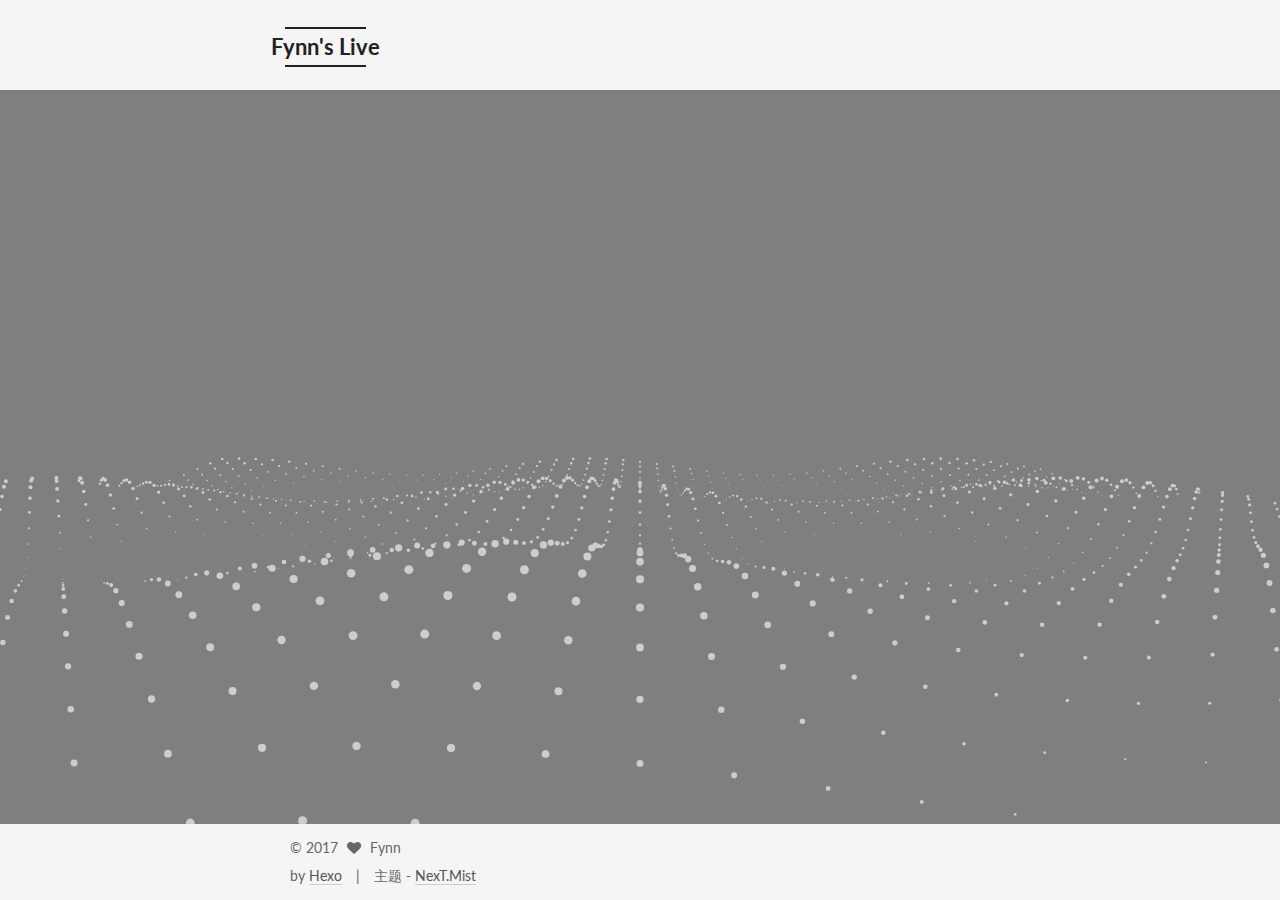
==== index.html @ 90dfdc88 "Site updated: 2017-05-17 14:40:52" ====
<!doctype html>



  


<html class="theme-next mist use-motion" lang="zh-Hans">
<head>
  <meta charset="UTF-8"/>
<meta http-equiv="X-UA-Compatible" content="IE=edge" />
<meta name="viewport" content="width=device-width, initial-scale=1, maximum-scale=1"/>






<meta http-equiv="Cache-Control" content="no-transform" />
<meta http-equiv="Cache-Control" content="no-siteapp" />















  
  
  <link href="/lib/fancybox/source/jquery.fancybox.css?v=2.1.5" rel="stylesheet" type="text/css" />




  
  
  
  

  
    
    
  

  

  

  

  

  
    
    
    <link href="//fonts.googleapis.com/css?family=Lato:300,300italic,400,400italic,700,700italic&subset=latin,latin-ext" rel="stylesheet" type="text/css">
  






<link href="/lib/font-awesome/css/font-awesome.min.css?v=4.6.2" rel="stylesheet" type="text/css" />

<link href="/css/main.css?v=5.1.1" rel="stylesheet" type="text/css" />


  <meta name="keywords" content="Hexo, NexT" />








  <link rel="shortcut icon" type="image/x-icon" href="/favicon.ico?v=5.1.1" />






<meta name="description" content="一切美好都该相遇">
<meta property="og:type" content="website">
<meta property="og:title" content="Fynn&#39;s Live">
<meta property="og:url" content="http://yoursite.com/index.html">
<meta property="og:site_name" content="Fynn&#39;s Live">
<meta property="og:description" content="一切美好都该相遇">
<meta name="twitter:card" content="summary">
<meta name="twitter:title" content="Fynn&#39;s Live">
<meta name="twitter:description" content="一切美好都该相遇">



<script type="text/javascript" id="hexo.configurations">
  var NexT = window.NexT || {};
  var CONFIG = {
    root: '/',
    scheme: 'Mist',
    sidebar: {"position":"left","display":"remove","offset":12,"offset_float":0,"b2t":false,"scrollpercent":false},
    fancybox: true,
    motion: true,
    duoshuo: {
      userId: '0',
      author: '作者'
    },
    algolia: {
      applicationID: '',
      apiKey: '',
      indexName: '',
      hits: {"per_page":10},
      labels: {"input_placeholder":"Search for Posts","hits_empty":"We didn't find any results for the search: ${query}","hits_stats":"${hits} results found in ${time} ms"}
    }
  };
</script>



  <link rel="canonical" href="http://yoursite.com/"/>





  <title>Fynn's Live</title>
</head>

<body itemscope itemtype="http://schema.org/WebPage" lang="zh-Hans">

  















  
  
    
  

  <div class="container sidebar-position-left 
   page-home 
 ">
    <div class="headband"></div>

    <header id="header" class="header" itemscope itemtype="http://schema.org/WPHeader">
      <div class="header-inner"><div class="site-brand-wrapper">
  <div class="site-meta ">
    

    <div class="custom-logo-site-title">
      <a href="/"  class="brand" rel="start">
        <span class="logo-line-before"><i></i></span>
        <span class="site-title">Fynn's Live</span>
        <span class="logo-line-after"><i></i></span>
      </a>
    </div>
      
        <p class="site-subtitle"></p>
      
  </div>

  <div class="site-nav-toggle">
    <button>
      <span class="btn-bar"></span>
      <span class="btn-bar"></span>
      <span class="btn-bar"></span>
    </button>
  </div>
</div>

<nav class="site-nav">
  

  
    <ul id="menu" class="menu">
      
        
        <li class="menu-item menu-item-home">
          <a href="/" rel="section">
            
              <i class="menu-item-icon fa fa-fw fa-home"></i> <br />
            
            首页
          </a>
        </li>
      
        
        <li class="menu-item menu-item-find">
          <a href="/" rel="section">
            
              <i class="menu-item-icon fa fa-fw fa-archive"></i> <br />
            
            发现
          </a>
        </li>
      
        
        <li class="menu-item menu-item-categories">
          <a href="/categories" rel="section">
            
              <i class="menu-item-icon fa fa-fw fa-th"></i> <br />
            
            分类
          </a>
        </li>
      
        
        <li class="menu-item menu-item-about">
          <a href="/about" rel="section">
            
              <i class="menu-item-icon fa fa-fw fa-user"></i> <br />
            
            我
          </a>
        </li>
      

      
    </ul>
  

  
</nav>



 </div>
    </header>

    <main id="main" class="main">
      <div class="main-inner">
        <div class="content-wrap">
          <div id="content" class="content">
            
  <section id="posts" class="posts-expand">
    
      

  

  
  
  

  <article class="post post-type-normal " itemscope itemtype="http://schema.org/Article">
    <link itemprop="mainEntityOfPage" href="http://yoursite.com/2017/05/17/hello-world/">

    <span hidden itemprop="author" itemscope itemtype="http://schema.org/Person">
      <meta itemprop="name" content="Fynn">
      <meta itemprop="description" content="">
      <meta itemprop="image" content="/images/avatar.gif">
    </span>

    <span hidden itemprop="publisher" itemscope itemtype="http://schema.org/Organization">
      <meta itemprop="name" content="Fynn's Live">
    </span>

    
      <header class="post-header">

        
        
          <h1 class="post-title" itemprop="name headline">
                
                <a class="post-title-link" href="/2017/05/17/hello-world/" itemprop="url">Hello World</a></h1>
        

        <div class="post-meta">
          <span class="post-time">
            
              <span class="post-meta-item-icon">
                <i class="fa fa-calendar-o"></i>
              </span>
              
                <span class="post-meta-item-text">发表于</span>
              
              <time title="创建于" itemprop="dateCreated datePublished" datetime="2017-05-17T09:59:56+08:00">
                2017-05-17
              </time>
            

            

            
          </span>

          

          
            
              <span class="post-comments-count">
                <span class="post-meta-divider">|</span>
                <span class="post-meta-item-icon">
                  <i class="fa fa-comment-o"></i>
                </span>
                <a href="/2017/05/17/hello-world/#comments" itemprop="discussionUrl">
                  <span class="post-comments-count disqus-comment-count"
                        data-disqus-identifier="2017/05/17/hello-world/" itemprop="commentCount"></span>
                </a>
              </span>
            
          

          
          

          

          

          

        </div>
      </header>
    

    <div class="post-body" itemprop="articleBody">

      
      

      
        
          
            <p>欢迎使用 Hexo，本文档将帮助您快速上手。如果您在使用过程中遇到问题，请查看 问题解答 中的解答，或者在 GitHub、Google Group 上提问。 什么是 Hexo？</p>

          
        
      
    </div>

    <div>
      
    </div>

    <div>
      
    </div>

    <div>
      
    </div>

    <footer class="post-footer">
      

      

      

      
      
        <div class="post-eof"></div>
      
    </footer>
  </article>


    
  </section>

  


          </div>
          


          

        </div>
        
      </div>
    </main>

    <footer id="footer" class="footer">
      <div class="footer-inner">
        <div class="copyright" >
  
  &copy; 
  <span itemprop="copyrightYear">2017</span>
  <span class="with-love">
    <i class="fa fa-heart"></i>
  </span>
  <span class="author" itemprop="copyrightHolder">Fynn</span>
</div>


<div class="powered-by">
  by <a class="theme-link" href="https://hexo.io">Hexo</a> 
</div>

<div class="theme-info">
  主题 -
  <a class="theme-link" href="https://github.com/iissnan/hexo-theme-next">
    NexT.Mist
  </a>
</div>


        

        
      </div>
    </footer>

    
      <div class="back-to-top">
        <i class="fa fa-arrow-up"></i>
        
      </div>
    

  </div>

  

<script type="text/javascript">
  if (Object.prototype.toString.call(window.Promise) !== '[object Function]') {
    window.Promise = null;
  }
</script>









  




  
  









  
  <script type="text/javascript" src="/lib/jquery/index.js?v=2.1.3"></script>

  
  <script type="text/javascript" src="/lib/fastclick/lib/fastclick.min.js?v=1.0.6"></script>

  
  <script type="text/javascript" src="/lib/jquery_lazyload/jquery.lazyload.js?v=1.9.7"></script>

  
  <script type="text/javascript" src="/lib/velocity/velocity.min.js?v=1.2.1"></script>

  
  <script type="text/javascript" src="/lib/velocity/velocity.ui.min.js?v=1.2.1"></script>

  
  <script type="text/javascript" src="/lib/fancybox/source/jquery.fancybox.pack.js?v=2.1.5"></script>

  
  <script type="text/javascript" src="/lib/three/three.min.js"></script>

  
  <script type="text/javascript" src="/lib/three/three-waves.min.js"></script>


  


  <script type="text/javascript" src="/js/src/utils.js?v=5.1.1"></script>

  <script type="text/javascript" src="/js/src/motion.js?v=5.1.1"></script>



  
  

  

  


  <script type="text/javascript" src="/js/src/bootstrap.js?v=5.1.1"></script>



  


  

    
      <script id="dsq-count-scr" src="https://Fynn.disqus.com/count.js" async></script>
    

    

  




	





  
    
    <script>
      var cloudTieConfig = {
        url: document.location.href, 
        sourceId: "",
        productKey: "285f313934a5454faec7462b72ee1eb6",
        target: "cloud-tie-wrapper"
      };
    </script>
    <script src="https://img1.ws.126.net/f2e/tie/yun/sdk/loader.js"></script>
  










  





  

  

  

  

  

</body>
</html>
---- css/main.css ----
/* normalize.css v3.0.2 | MIT License | git.io/normalize */
html {
  font-family: sans-serif; /* 1 */
  -ms-text-size-adjust: 100%; /* 2 */
  -webkit-text-size-adjust: 100%; /* 2 */
}
body {
  margin: 0;
}
article,
aside,
details,
figcaption,
figure,
footer,
header,
hgroup,
main,
menu,
nav,
section,
summary {
  display: block;
}
audio,
canvas,
progress,
video {
  display: inline-block; /* 1 */
  vertical-align: baseline; /* 2 */
}
audio:not([controls]) {
  display: none;
  height: 0;
}
[hidden],
template {
  display: none;
}
a {
  background-color: transparent;
}
a:active,
a:hover {
  outline: 0;
}
abbr[title] {
  border-bottom: 1px dotted;
}
b,
strong {
  font-weight: bold;
}
dfn {
  font-style: italic;
}
h1 {
  font-size: 2em;
  margin: 0.67em 0;
}
mark {
  background: #ff0;
  color: #000;
}
small {
  font-size: 80%;
}
sub,
sup {
  font-size: 75%;
  line-height: 0;
  position: relative;
  vertical-align: baseline;
}
sup {
  top: -0.5em;
}
sub {
  bottom: -0.25em;
}
img {
  border: 0;
}
svg:not(:root) {
  overflow: hidden;
}
figure {
  margin: 1em 40px;
}
hr {
  -moz-box-sizing: content-box;
  box-sizing: content-box;
  height: 0;
}
pre {
  overflow: auto;
}
code,
kbd,
pre,
samp {
  font-family: monospace, monospace;
  font-size: 1em;
}
button,
input,
optgroup,
select,
textarea {
  color: inherit; /* 1 */
  font: inherit; /* 2 */
  margin: 0; /* 3 */
}
button {
  overflow: visible;
}
button,
select {
  text-transform: none;
}
button,
html input[type="button"],
input[type="reset"],
input[type="submit"] {
  -webkit-appearance: button; /* 2 */
  cursor: pointer; /* 3 */
}
button[disabled],
html input[disabled] {
  cursor: default;
}
button::-moz-focus-inner,
input::-moz-focus-inner {
  border: 0;
  padding: 0;
}
input {
  line-height: normal;
}
input[type="checkbox"],
input[type="radio"] {
  box-sizing: border-box; /* 1 */
  padding: 0; /* 2 */
}
input[type="number"]::-webkit-inner-spin-button,
input[type="number"]::-webkit-outer-spin-button {
  height: auto;
}
input[type="search"] {
  -webkit-appearance: textfield; /* 1 */
  -moz-box-sizing: content-box;
  -webkit-box-sizing: content-box; /* 2 */
  box-sizing: content-box;
}
input[type="search"]::-webkit-search-cancel-button,
input[type="search"]::-webkit-search-decoration {
  -webkit-appearance: none;
}
fieldset {
  border: 1px solid #c0c0c0;
  margin: 0 2px;
  padding: 0.35em 0.625em 0.75em;
}
legend {
  border: 0; /* 1 */
  padding: 0; /* 2 */
}
textarea {
  overflow: auto;
}
optgroup {
  font-weight: bold;
}
table {
  border-collapse: collapse;
  border-spacing: 0;
}
td,
th {
  padding: 0;
}
::selection {
  background: #262a30;
  color: #fff;
}
body {
  position: relative;
  font-family: 'Lato', "PingFang SC", "Microsoft YaHei", sans-serif;
  font-size: 14px;
  line-height: 2;
  color: #555;
  background: #fff;
}
@media (max-width: 767px) {
  body {
    padding-right: 0 !important;
  }
}
@media (min-width: 768px) and (max-width: 991px) {
  body {
    padding-right: 0 !important;
  }
}
@media (min-width: 1600px) {
  body {
    font-size: 16px;
  }
}
h1,
h2,
h3,
h4,
h5,
h6 {
  margin: 0;
  padding: 0;
  font-weight: bold;
  line-height: 1.5;
  font-family: 'Lato', "PingFang SC", "Microsoft YaHei", sans-serif;
}
h2,
h3,
h4,
h5,
h6 {
  margin: 20px 0 15px;
}
h1 {
  font-size: 24px;
}
@media (max-width: 767px) {
  h1 {
    font-size: 20px;
  }
}
h2 {
  font-size: 22px;
}
@media (max-width: 767px) {
  h2 {
    font-size: 18px;
  }
}
h3 {
  font-size: 20px;
}
@media (max-width: 767px) {
  h3 {
    font-size: 16px;
  }
}
h4 {
  font-size: 18px;
}
@media (max-width: 767px) {
  h4 {
    font-size: 14px;
  }
}
h5 {
  font-size: 16px;
}
@media (max-width: 767px) {
  h5 {
    font-size: 12px;
  }
}
h6 {
  font-size: 14px;
}
@media (max-width: 767px) {
  h6 {
    font-size: 10px;
  }
}
p {
  margin: 0 0 25px 0;
}
a {
  color: #555;
  text-decoration: none;
  border-bottom: 1px solid #999;
  word-wrap: break-word;
}
a:hover {
  color: #222;
  border-bottom-color: #222;
}
blockquote {
  margin: 0;
  padding: 0;
}
img {
  display: block;
  margin: auto;
  max-width: 100%;
  height: auto;
}
hr {
  margin: 40px 0;
  height: 3px;
  border: none;
  background-color: #ddd;
  background-image: repeating-linear-gradient(-45deg, #fff, #fff 4px, transparent 4px, transparent 8px);
}
blockquote {
  padding: 0 15px;
  color: #666;
  border-left: 4px solid #ddd;
}
blockquote cite::before {
  content: "-";
  padding: 0 5px;
}
dt {
  font-weight: 700;
}
dd {
  margin: 0;
  padding: 0;
}
.text-left {
  text-align: left;
}
.text-center {
  text-align: center;
}
.text-right {
  text-align: right;
}
.text-justify {
  text-align: justify;
}
.text-nowrap {
  white-space: nowrap;
}
.text-lowercase {
  text-transform: lowercase;
}
.text-uppercase {
  text-transform: uppercase;
}
.text-capitalize {
  text-transform: capitalize;
}
.center-block {
  display: block;
  margin-left: auto;
  margin-right: auto;
}
.clearfix:before,
.clearfix:after {
  content: " ";
  display: table;
}
.clearfix:after {
  clear: both;
}
.pullquote {
  width: 45%;
}
.pullquote.left {
  float: left;
  margin-left: 5px;
  margin-right: 10px;
}
.pullquote.right {
  float: right;
  margin-left: 10px;
  margin-right: 5px;
}
.affix.affix.affix {
  position: fixed;
}
.translation {
  margin-top: -20px;
  font-size: 14px;
  color: #999;
}
.scrollbar-measure {
  width: 100px;
  height: 100px;
  overflow: scroll;
  position: absolute;
  top: -9999px;
}
.use-motion .motion-element {
  opacity: 0;
}
table {
  margin: 20px 0;
  width: 100%;
  border-collapse: collapse;
  border-spacing: 0;
  border: 1px solid #ddd;
  font-size: 14px;
  table-layout: fixed;
  word-wrap: break-all;
}
table>tbody>tr:nth-of-type(odd) {
  background-color: #f9f9f9;
}
table>tbody>tr:hover {
  background-color: #f5f5f5;
}
caption,
th,
td {
  padding: 8px;
  text-align: left;
  vertical-align: middle;
  font-weight: normal;
}
th,
td {
  border-bottom: 3px solid #ddd;
  border-right: 1px solid #eee;
}
th {
  padding-bottom: 10px;
  font-weight: 700;
}
td {
  border-bottom-width: 1px;
}
html,
body {
  height: 100%;
}
.container {
  position: relative;
  min-height: 100%;
}
.header-inner {
  margin: 0 auto;
  padding: 100px 0 70px;
  width: 700px;
}
@media (min-width: 1600px) {
  .container .header-inner {
    width: 900px;
  }
}
.main {
  padding-bottom: 150px;
}
.main-inner {
  margin: 0 auto;
  width: 700px;
}
@media (min-width: 1600px) {
  .container .main-inner {
    width: 900px;
  }
}
.footer {
  position: absolute;
  left: 0;
  bottom: 0;
  width: 100%;
  min-height: 50px;
}
.footer-inner {
  box-sizing: border-box;
  margin: 20px auto;
  width: 700px;
}
@media (min-width: 1600px) {
  .container .footer-inner {
    width: 900px;
  }
}
pre,
.highlight {
  overflow: auto;
  margin: 20px 0;
  padding: 0;
  font-size: 13px;
  color: #4d4d4c;
  background: #f7f7f7;
  line-height: 1.6;
}
pre,
code {
  font-family: consolas, Menlo, "PingFang SC", "Microsoft YaHei", monospace;
}
code {
  padding: 2px 4px;
  word-wrap: break-word;
  color: #555;
  background: #eee;
  border-radius: 3px;
  font-size: 13px;
}
pre code {
  padding: 0;
  color: #4d4d4c;
  background: none;
  text-shadow: none;
}
.highlight {
  border-radius: 1px;
}
.highlight pre {
  border: none;
  margin: 0;
  padding: 10px 0;
}
.highlight table {
  margin: 0;
  width: auto;
  border: none;
}
.highlight td {
  border: none;
  padding: 0;
}
.highlight figcaption {
  font-size: 1em;
  color: #4d4d4c;
  line-height: 1em;
  margin-bottom: 1em;
}
.highlight figcaption:before,
.highlight figcaption:after {
  content: " ";
  display: table;
}
.highlight figcaption:after {
  clear: both;
}
.highlight figcaption a {
  float: right;
  color: #4d4d4c;
}
.highlight figcaption a:hover {
  border-bottom-color: #4d4d4c;
}
.highlight .gutter pre {
  padding-left: 10px;
  padding-right: 10px;
  color: #869194;
  text-align: right;
  background-color: #eff2f3;
}
.highlight .code pre {
  width: 100%;
  padding-left: 10px;
  padding-right: 10px;
  background-color: #f7f7f7;
}
.highlight .line {
  height: 20px;
}
.gutter {
  -webkit-user-select: none;
  -moz-user-select: none;
  -ms-user-select: none;
  user-select: none;
}
.gist table {
  width: auto;
}
.gist table td {
  border: none;
}
pre .deletion {
  background: #fdd;
}
pre .addition {
  background: #dfd;
}
pre .meta {
  color: #8959a8;
}
pre .comment {
  color: #8e908c;
}
pre .variable,
pre .attribute,
pre .tag,
pre .regexp,
pre .ruby .constant,
pre .xml .tag .title,
pre .xml .pi,
pre .xml .doctype,
pre .html .doctype,
pre .css .id,
pre .css .class,
pre .css .pseudo {
  color: #c82829;
}
pre .number,
pre .preprocessor,
pre .built_in,
pre .literal,
pre .params,
pre .constant,
pre .command {
  color: #f5871f;
}
pre .ruby .class .title,
pre .css .rules .attribute,
pre .string,
pre .value,
pre .inheritance,
pre .header,
pre .ruby .symbol,
pre .xml .cdata,
pre .special,
pre .number,
pre .formula {
  color: #718c00;
}
pre .title,
pre .css .hexcolor {
  color: #3e999f;
}
pre .function,
pre .python .decorator,
pre .python .title,
pre .ruby .function .title,
pre .ruby .title .keyword,
pre .perl .sub,
pre .javascript .title,
pre .coffeescript .title {
  color: #4271ae;
}
pre .keyword,
pre .javascript .function {
  color: #8959a8;
}
.full-image.full-image.full-image {
  border: none;
  max-width: 100%;
  width: auto;
  margin: 20px auto;
}
@media (min-width: 992px) {
  .full-image.full-image.full-image {
    max-width: none;
    width: 110%;
    margin: 25px -5%;
  }
}
.blockquote-center,
.page-home .post-type-quote blockquote,
.page-post-detail .post-type-quote blockquote {
  position: relative;
  margin: 40px 0;
  padding: 0;
  border-left: none;
  text-align: center;
}
.blockquote-center::before,
.page-home .post-type-quote blockquote::before,
.page-post-detail .post-type-quote blockquote::before,
.blockquote-center::after,
.page-home .post-type-quote blockquote::after,
.page-post-detail .post-type-quote blockquote::after {
  position: absolute;
  content: ' ';
  display: block;
  width: 100%;
  height: 24px;
  opacity: 0.2;
  background-repeat: no-repeat;
  background-position: 0 -6px;
  background-size: 22px 22px;
}
.blockquote-center::before,
.page-home .post-type-quote blockquote::before,
.page-post-detail .post-type-quote blockquote::before {
  top: -20px;
  background-image: url("../images/quote-l.svg");
  border-top: 1px solid #ccc;
}
.blockquote-center::after,
.page-home .post-type-quote blockquote::after,
.page-post-detail .post-type-quote blockquote::after {
  bottom: -20px;
  background-image: url("../images/quote-r.svg");
  border-bottom: 1px solid #ccc;
  background-position: 100% 8px;
}
.blockquote-center p,
.page-home .post-type-quote blockquote p,
.page-post-detail .post-type-quote blockquote p,
.blockquote-center div,
.page-home .post-type-quote blockquote div,
.page-post-detail .post-type-quote blockquote div {
  text-align: center;
}
.post .post-body .group-picture img {
  box-sizing: border-box;
  padding: 0 3px;
  border: none;
}
.post .group-picture-row {
  overflow: hidden;
  margin-top: 6px;
}
.post .group-picture-row:first-child {
  margin-top: 0;
}
.post .group-picture-column {
  float: left;
}
.page-post-detail .post-body .group-picture-column {
  float: none;
  margin-top: 10px;
  width: auto !important;
}
.page-post-detail .post-body .group-picture-column img {
  margin: 0 auto;
}
.page-archive .group-picture-container {
  overflow: hidden;
}
.page-archive .group-picture-row {
  float: left;
}
.page-archive .group-picture-row:first-child {
  margin-top: 6px;
}
.page-archive .group-picture-column {
  max-width: 150px;
  max-height: 150px;
}
.note {
  padding: 20px;
  margin: 20px 0;
  border: 1px solid #eee;
  border-left-width: 5px;
  border-radius: 3px;
}
.note h2,
.note h3,
.note h4,
.note h5,
.note h6 {
  margin-top: 0;
  margin-bottom: 5px;
}
.note p:last-child {
  margin-bottom: 0;
}
.note code {
  border-radius: 3px;
}
.note+.note {
  margin-top: -5px;
}
.default {
  border-left-color: #777;
}
.default h2,
.default h3,
.default h4,
.default h5,
.default h6 {
  color: #777;
}
.primary {
  border-left-color: #428bca;
}
.primary h2,
.primary h3,
.primary h4,
.primary h5,
.primary h6 {
  color: #428bca;
}
.success {
  border-left-color: #5cb85c;
}
.success h2,
.success h3,
.success h4,
.success h5,
.success h6 {
  color: #5cb85c;
}
.danger {
  border-left-color: #d9534f;
}
.danger h2,
.danger h3,
.danger h4,
.danger h5,
.danger h6 {
  color: #d9534f;
}
.warning {
  border-left-color: #f0ad4e;
}
.warning h2,
.warning h3,
.warning h4,
.warning h5,
.warning h6 {
  color: #f0ad4e;
}
.info {
  border-left-color: #5bc0de;
}
.info h2,
.info h3,
.info h4,
.info h5,
.info h6 {
  color: #5bc0de;
}
.btn {
  display: inline-block;
  padding: 0 20px;
  font-size: 14px;
  color: #fff;
  background: #222;
  border: 2px solid #222;
  text-decoration: none;
  border-radius: 0;
  transition-property: background-color;
  transition-duration: 0.2s;
  transition-timing-function: ease-in-out;
  transition-delay: 0s;
}
.btn:hover,
.post-button .btn:hover {
  border-color: #222;
  color: #222;
  background: #fff;
}
.btn-bar {
  display: block;
  width: 22px;
  height: 2px;
  background: #555;
  border-radius: 1px;
}
.btn-bar+.btn-bar {
  margin-top: 4px;
}
.pagination {
  margin: 120px 0 40px;
  text-align: center;
  border-top: 1px solid #eee;
}
.page-number-basic,
.pagination .prev,
.pagination .next,
.pagination .page-number,
.pagination .space {
  display: inline-block;
  position: relative;
  top: -1px;
  margin: 0 10px;
  padding: 0 10px;
  line-height: 30px;
}
@media (max-width: 767px) {
  .page-number-basic,
  .pagination .prev,
  .pagination .next,
  .pagination .page-number,
  .pagination .space {
    margin: 0 5px;
  }
}
.pagination .prev,
.pagination .next,
.pagination .page-number {
  border-bottom: 0;
  border-top: 1px solid #eee;
  transition-property: border-color;
  transition-duration: 0.2s;
  transition-timing-function: ease-in-out;
  transition-delay: 0s;
}
.pagination .prev:hover,
.pagination .next:hover,
.pagination .page-number:hover {
  border-top-color: #222;
}
.pagination .space {
  padding: 0;
  margin: 0;
}
.pagination .prev {
  margin-left: 0;
}
.pagination .next {
  margin-right: 0;
}
.pagination .page-number.current {
  color: #fff;
  background: #ccc;
  border-top-color: #ccc;
}
@media (max-width: 767px) {
  .pagination {
    border-top: none;
  }
  .pagination .prev,
  .pagination .next,
  .pagination .page-number {
    margin-bottom: 10px;
    border-top: 0;
    border-bottom: 1px solid #eee;
  }
  .pagination .prev:hover,
  .pagination .next:hover,
  .pagination .page-number:hover {
    border-bottom-color: #222;
  }
}
.comments {
  margin: 60px 20px 0;
}
.tag-cloud {
  text-align: center;
}
.tag-cloud a {
  display: inline-block;
  margin: 10px;
}
.back-to-top {
  box-sizing: border-box;
  position: fixed;
  bottom: -100px;
  right: 30px;
  z-index: 1050;
  padding: 0 6px;
  width: 24px;
  background: #222;
  font-size: 12px;
  opacity: 1;
  color: #fff;
  cursor: pointer;
  text-align: center;
  -webkit-transform: translateZ(0);
  transition-property: bottom;
  transition-duration: 0.2s;
  transition-timing-function: ease-in-out;
  transition-delay: 0s;
}
@media (max-width: 767px) {
  .back-to-top {
    display: none;
  }
}
@media (min-width: 768px) and (max-width: 991px) {
  .back-to-top {
    display: none;
  }
}
.back-to-top.back-to-top-on {
  bottom: 19px;
}
.header {
  background: transparent;
}
.header-inner {
  position: relative;
}
.headband {
  height: 3px;
  background: #222;
}
.site-meta {
  margin: 0;
  text-align: left;
}
@media (max-width: 767px) {
  .site-meta {
    text-align: center;
  }
}
.brand {
  position: relative;
  display: inline-block;
  padding: 0 40px;
  color: #222;
  background: #222;
  border-bottom: none;
}
.brand:hover {
  color: #222;
}
.logo {
  display: inline-block;
  margin-right: 5px;
  line-height: 36px;
  vertical-align: top;
}
.site-title {
  display: inline-block;
  vertical-align: top;
  line-height: 36px;
  font-size: 20px;
  font-weight: normal;
  font-family: 'Lato', "PingFang SC", "Microsoft YaHei", sans-serif;
}
.site-subtitle {
  margin-top: 10px;
  font-size: 13px;
  color: #999;
}
.use-motion .brand {
  opacity: 0;
}
.use-motion .logo,
.use-motion .site-title,
.use-motion .site-subtitle {
  opacity: 0;
  position: relative;
  top: -10px;
}
.site-nav-toggle {
  display: none;
  position: absolute;
  top: 10px;
  left: 10px;
}
@media (max-width: 767px) {
  .site-nav-toggle {
    display: block;
  }
}
.site-nav-toggle button {
  margin-top: 2px;
  padding: 9px 10px;
  background: transparent;
  border: none;
}
@media (max-width: 767px) {
  .site-nav {
    display: none;
    margin: 0 -10px;
    padding: 0 10px;
    clear: both;
    border-top: 1px solid #ddd;
  }
}
@media (min-width: 768px) and (max-width: 991px) {
  .site-nav {
    display: block !important;
  }
}
@media (min-width: 992px) {
  .site-nav {
    display: block !important;
  }
}
.menu {
  margin-top: 20px;
  padding-left: 0;
  text-align: center;
}
.menu .menu-item {
  display: inline-block;
  margin: 0 10px;
  list-style: none;
}
@media screen and (max-width: 767px) {
  .menu .menu-item {
    margin-top: 10px;
  }
}
.menu .menu-item a {
  display: block;
  font-size: 13px;
  line-height: inherit;
  border-bottom: 1px solid transparent;
  transition-property: border-color;
  transition-duration: 0.2s;
  transition-timing-function: ease-in-out;
  transition-delay: 0s;
}
.menu .menu-item a:hover {
  border-bottom-color: #222;
}
.menu .menu-item .fa {
  margin-right: 5px;
}
.use-motion .menu-item {
  opacity: 0;
}
.post-body {
  font-family: 'Lato', "PingFang SC", "Microsoft YaHei", sans-serif;
}
@media (max-width: 767px) {
  .post-body {
    word-break: break-word;
  }
}
.post-body .fancybox img {
  display: block !important;
  margin: 0 auto;
  cursor: pointer;
  cursor: zoom-in;
  cursor: -webkit-zoom-in;
}
.post-body .image-caption,
.post-body .figure .caption {
  margin: 10px auto 15px;
  text-align: center;
  font-size: 14px;
  color: #999;
  font-weight: bold;
  line-height: 1;
}
.post-sticky-flag {
  display: inline-block;
  font-size: 16px;
  -ms-transform: rotate(30deg);
  -webkit-transform: rotate(30deg);
  -moz-transform: rotate(30deg);
  -ms-transform: rotate(30deg);
  -o-transform: rotate(30deg);
  transform: rotate(30deg);
}
.posts-expand {
  padding-top: 40px;
}
@media (max-width: 767px) {
  .posts-expand {
    margin: 0 20px;
  }
  .post-body pre {
    padding: 10px;
  }
  .post-body pre .gutter pre {
    padding-right: 10px;
  }
  .post-body .highlight {
    margin-left: 0px;
    margin-right: 0px;
    padding: 0;
  }
  .post-body .highlight .gutter pre {
    padding-right: 10px;
  }
}
@media (min-width: 992px) {
  .posts-expand .post-body {
    text-align: justify;
  }
}
.posts-expand .post-body h2,
.posts-expand .post-body h3,
.posts-expand .post-body h4,
.posts-expand .post-body h5,
.posts-expand .post-body h6 {
  padding-top: 10px;
}
.posts-expand .post-body h2 .header-anchor,
.posts-expand .post-body h3 .header-anchor,
.posts-expand .post-body h4 .header-anchor,
.posts-expand .post-body h5 .header-anchor,
.posts-expand .post-body h6 .header-anchor {
  float: right;
  margin-left: 10px;
  color: #ccc;
  border-bottom-style: none;
  visibility: hidden;
}
.posts-expand .post-body h2 .header-anchor:hover,
.posts-expand .post-body h3 .header-anchor:hover,
.posts-expand .post-body h4 .header-anchor:hover,
.posts-expand .post-body h5 .header-anchor:hover,
.posts-expand .post-body h6 .header-anchor:hover {
  color: inherit;
}
.posts-expand .post-body h2:hover .header-anchor,
.posts-expand .post-body h3:hover .header-anchor,
.posts-expand .post-body h4:hover .header-anchor,
.posts-expand .post-body h5:hover .header-anchor,
.posts-expand .post-body h6:hover .header-anchor {
  visibility: visible;
}
.posts-expand .post-body ul li {
  list-style: circle;
}
.posts-expand .post-body img {
  box-sizing: border-box;
  margin: auto;
  padding: 3px;
  border: 1px solid #ddd;
}
.posts-expand .fancybox img {
  margin: 0 auto;
}
@media (max-width: 767px) {
  .posts-collapse {
    margin: 0 20px;
  }
  .posts-collapse .post-title,
  .posts-collapse .post-meta {
    display: block;
    width: auto;
    text-align: left;
  }
}
.posts-collapse {
  position: relative;
  z-index: 1010;
  margin-left: 0;
}
.posts-collapse::after {
  content: " ";
  position: absolute;
  top: 20px;
  left: 0;
  margin-left: -2px;
  width: 4px;
  height: 100%;
  background: #f5f5f5;
  z-index: -1;
}
@media (max-width: 767px) {
  .posts-collapse {
    margin: 0 20px;
  }
}
.posts-collapse .collection-title {
  position: relative;
  margin: 60px 0;
}
.posts-collapse .collection-title h2 {
  margin-left: 20px;
}
.posts-collapse .collection-title small {
  color: #bbb;
  margin-left: 5px;
}
.posts-collapse .collection-title::before {
  content: " ";
  position: absolute;
  left: 0;
  top: 50%;
  margin-left: -4px;
  margin-top: -4px;
  width: 8px;
  height: 8px;
  background: #bbb;
  border-radius: 50%;
}
.posts-collapse .post {
  margin: 30px 0;
}
.posts-collapse .post-header {
  position: relative;
  transition-duration: 0.2s;
  transition-timing-function: ease-in-out;
  transition-delay: 0s;
  transition-property: border;
  border-bottom: 1px dashed #ccc;
}
.posts-collapse .post-header::before {
  content: " ";
  position: absolute;
  left: 0;
  top: 12px;
  width: 6px;
  height: 6px;
  margin-left: -4px;
  background: #bbb;
  border-radius: 50%;
  border: 1px solid #fff;
  transition-duration: 0.2s;
  transition-timing-function: ease-in-out;
  transition-delay: 0s;
  transition-property: background;
}
.posts-collapse .post-header:hover {
  border-bottom-color: #666;
}
.posts-collapse .post-header:hover::before {
  background: #222;
}
.posts-collapse .post-meta {
  position: absolute;
  font-size: 12px;
  left: 20px;
  top: 5px;
}
.posts-collapse .post-comments-count {
  display: none;
}
.posts-collapse .post-title {
  margin-left: 60px;
  font-size: 16px;
  font-weight: normal;
  line-height: inherit;
}
.posts-collapse .post-title::after {
  margin-left: 3px;
  opacity: 0.6;
}
.posts-collapse .post-title a {
  color: #666;
  border-bottom: none;
}
.page-home .post-type-quote .post-header,
.page-post-detail .post-type-quote .post-header,
.page-home .post-type-quote .post-tags,
.page-post-detail .post-type-quote .post-tags {
  display: none;
}
.posts-expand .post-title {
  font-size: 26px;
  text-align: center;
  word-break: break-word;
  font-weight: 400;
}
@media (max-width: 767px) {
  .posts-expand .post-title {
    font-size: 22px;
  }
}
.posts-expand .post-title-link {
  display: inline-block;
  position: relative;
  color: #555;
  border-bottom: none;
  line-height: 1.2;
  vertical-align: top;
}
.posts-expand .post-title-link::before {
  content: "";
  position: absolute;
  width: 100%;
  height: 2px;
  bottom: 0;
  left: 0;
  background-color: #000;
  visibility: hidden;
  -webkit-transform: scaleX(0);
  -moz-transform: scaleX(0);
  -ms-transform: scaleX(0);
  -o-transform: scaleX(0);
  transform: scaleX(0);
  transition-duration: 0.2s;
  transition-timing-function: ease-in-out;
  transition-delay: 0s;
}
.posts-expand .post-title-link:hover::before {
  visibility: visible;
  -webkit-transform: scaleX(1);
  -moz-transform: scaleX(1);
  -ms-transform: scaleX(1);
  -o-transform: scaleX(1);
  transform: scaleX(1);
}
.posts-expand .post-title-link .fa {
  font-size: 16px;
}
.posts-expand .post-meta {
  margin: 3px 0 60px 0;
  color: #999;
  font-family: 'Lato', "PingFang SC", "Microsoft YaHei", sans-serif;
  font-size: 12px;
  text-align: center;
}
.posts-expand .post-meta .post-category-list {
  display: inline-block;
  margin: 0;
  padding: 3px;
}
.posts-expand .post-meta .post-category-list-link {
  color: #999;
}
.posts-expand .post-meta .post-description {
  font-size: 14px;
  margin-top: 2px;
}
.post-wordcount {
  display: inline-block;
}
.post-meta-divider {
  margin: 0 0.5em;
}
.post-meta-item-icon {
  margin-right: 3px;
}
@media (min-width: 768px) and (max-width: 991px) {
  .post-meta-item-icon {
    display: inline-block;
  }
}
@media (max-width: 767px) {
  .post-meta-item-icon {
    display: inline-block;
  }
}
@media (min-width: 768px) and (max-width: 991px) {
  .post-meta-item-text {
    display: none;
  }
}
@media (max-width: 767px) {
  .post-meta-item-text {
    display: none;
  }
}
@media (max-width: 767px) {
  .posts-expand .post-comments-count {
    display: none;
  }
}
.social-like {
  font-size: 14px;
  height: 20px;
  text-align: center;
  border-top: 1px solid #eee;
  padding-top: 9px;
  margin-top: 45px;
  display: flex;
  justify-content: center;
}
.vk_like {
  width: 85px;
  height: 21px;
  padding-top: 7px;
  align-self: center;
}
.fb_like {
  height: 30px;
  align-self: center;
}
.post-button {
  margin-top: 50px;
}
.post-button .btn {
  color: #555;
  font-size: 14px;
  background: transparent;
  border-radius: 0;
  line-height: 2;
  margin: 0 4px 8px 4px;
}
.post-button .fa-fw {
  width: 1.285714285714286em;
  text-align: left;
}
.posts-expand .post-tags {
  margin-top: 40px;
  text-align: center;
}
.posts-expand .post-tags a {
  display: inline-block;
  margin-right: 10px;
  font-size: 13px;
}
.post-nav {
  display: table;
  margin-top: 15px;
  width: 100%;
  border-top: 1px solid #eee;
}
.post-nav-divider {
  display: table-cell;
  width: 10%;
}
.post-nav-item {
  display: table-cell;
  padding: 10px 0 0 0;
  width: 45%;
  vertical-align: top;
}
.post-nav-item a {
  position: relative;
  display: block;
  line-height: 25px;
  font-size: 14px;
  color: #555;
  border-bottom: none;
}
.post-nav-item a:hover {
  color: #222;
  border-bottom: none;
}
.post-nav-item a:active {
  top: 2px;
}
.post-nav-item .fa {
  position: absolute;
  top: 8px;
  left: 0;
  font-size: 12px;
}
.post-nav-next a {
  padding-left: 15px;
}
.post-nav-prev {
  text-align: right;
}
.post-nav-prev a {
  padding-right: 15px;
}
.post-nav-prev .fa {
  right: 0;
  left: auto;
}
.posts-expand .post-eof {
  display: block;
  margin: 80px auto 60px;
  width: 8%;
  height: 1px;
  background: #ccc;
  text-align: center;
}
.post:last-child .post-eof.post-eof.post-eof {
  display: none;
}
.post-gallery {
  display: table;
  table-layout: fixed;
  width: 100%;
  border-collapse: separate;
}
.post-gallery-row {
  display: table-row;
}
.post-gallery .post-gallery-img {
  display: table-cell;
  text-align: center;
  vertical-align: middle;
  border: none;
}
.post-gallery .post-gallery-img img {
  max-width: 100%;
  max-height: 100%;
  border: none;
}
.fancybox-close,
.fancybox-close:hover {
  border: none;
}
.sidebar {
  position: fixed;
  right: 0;
  top: 0;
  bottom: 0;
  width: 0;
  z-index: 1040;
  box-shadow: inset 0 2px 6px #000;
  background: #222;
  -webkit-transform: translateZ(0);
}
.sidebar a {
  color: #999;
  border-bottom-color: #555;
}
.sidebar a:hover {
  color: #eee;
}
@media (min-width: 768px) and (max-width: 991px) {
  .sidebar {
    display: none !important;
  }
}
@media (max-width: 767px) {
  .sidebar {
    display: none !important;
  }
}
.sidebar-inner {
  position: relative;
  padding: 20px 10px;
  color: #999;
  text-align: center;
}
.sidebar-toggle {
  position: fixed;
  right: 30px;
  bottom: 45px;
  width: 14px;
  height: 14px;
  padding: 5px;
  background: #222;
  line-height: 0;
  z-index: 1050;
  cursor: pointer;
  -webkit-transform: translateZ(0);
}
@media (min-width: 768px) and (max-width: 991px) {
  .sidebar-toggle {
    display: none;
  }
}
@media (max-width: 767px) {
  .sidebar-toggle {
    display: none;
  }
}
.sidebar-toggle-line {
  position: relative;
  display: inline-block;
  vertical-align: top;
  height: 2px;
  width: 100%;
  background: #fff;
  margin-top: 3px;
}
.sidebar-toggle-line:first-child {
  margin-top: 0;
}
.site-author-image {
  display: block;
  margin: 0 auto;
  padding: 2px;
  max-width: 96px;
  height: auto;
  border: 2px solid #333;
}
.site-author-name {
  margin: 5px 0 0;
  text-align: center;
  color: #f5f5f5;
  font-weight: normal;
}
.site-description {
  margin-top: 5px;
  text-align: center;
  font-size: 14px;
  color: #999;
}
.site-state {
  overflow: hidden;
  line-height: 1.4;
  white-space: nowrap;
  text-align: center;
}
.site-state-item {
  display: inline-block;
  padding: 0 15px;
  border-left: 1px solid #333;
}
.site-state-item:first-child {
  border-left: none;
}
.site-state-item a {
  border-bottom: none;
}
.site-state-item-count {
  display: block;
  text-align: center;
  color: inherit;
  font-weight: 600;
  font-size: 18px;
}
.site-state-item-name {
  font-size: 13px;
  color: inherit;
}
.feed-link {
  margin-top: 20px;
}
.feed-link a {
  display: inline-block;
  padding: 0 15px;
  color: #fc6423;
  border: 1px solid #fc6423;
  border-radius: 4px;
}
.feed-link a i {
  color: #fc6423;
  font-size: 14px;
}
.feed-link a:hover {
  color: #fff;
  background: #fc6423;
}
.feed-link a:hover i {
  color: #fff;
}
.links-of-author {
  margin-top: 20px;
}
.links-of-author a {
  display: inline-block;
  vertical-align: middle;
  margin-right: 10px;
  margin-bottom: 10px;
  border-bottom-color: #555;
  font-size: 13px;
}
.links-of-author a:before {
  display: inline-block;
  vertical-align: middle;
  margin-right: 3px;
  content: " ";
  width: 4px;
  height: 4px;
  border-radius: 50%;
  background: #1cded0;
}
.links-of-blogroll {
  font-size: 13px;
}
.links-of-blogroll-title {
  margin-top: 20px;
  font-size: 14px;
  font-weight: 600;
}
.links-of-blogroll-list {
  margin: 0;
  padding: 0;
  list-style: none;
}
.links-of-blogroll-item {
  padding: 2px 10px;
}
.sidebar-nav {
  margin: 0 0 20px;
  padding-left: 0;
}
.sidebar-nav li {
  display: inline-block;
  cursor: pointer;
  border-bottom: 1px solid transparent;
  font-size: 14px;
  color: #555;
}
.sidebar-nav li:hover {
  color: #f5f5f5;
}
.page-post-detail .sidebar-nav-toc {
  padding: 0 5px;
}
.page-post-detail .sidebar-nav-overview {
  margin-left: 10px;
}
.sidebar-nav .sidebar-nav-active {
  color: #87daff;
  border-bottom-color: #87daff;
}
.sidebar-nav .sidebar-nav-active:hover {
  color: #87daff;
}
.sidebar-panel {
  display: none;
}
.sidebar-panel-active {
  display: block;
}
.post-toc-empty {
  font-size: 14px;
  color: #666;
}
.post-toc-wrap {
  overflow: hidden;
}
.post-toc {
  overflow: auto;
}
.post-toc ol {
  margin: 0;
  padding: 0 2px 5px 10px;
  text-align: left;
  list-style: none;
  font-size: 14px;
}
.post-toc ol > ol {
  padding-left: 0;
}
.post-toc ol a {
  transition-duration: 0.2s;
  transition-timing-function: ease-in-out;
  transition-delay: 0s;
  transition-property: all;
  color: #999;
  border-bottom-color: #555;
}
.post-toc ol a:hover {
  color: #ccc;
  border-bottom-color: #ccc;
}
.post-toc .nav-item {
  overflow: hidden;
  text-overflow: ellipsis;
  white-space: nowrap;
  line-height: 1.8;
}
.post-toc .nav .nav-child {
  display: none;
}
.post-toc .nav .active > .nav-child {
  display: block;
}
.post-toc .nav .active-current > .nav-child {
  display: block;
}
.post-toc .nav .active-current > .nav-child > .nav-item {
  display: block;
}
.post-toc .nav .active > a {
  color: #87daff;
  border-bottom-color: #87daff;
}
.post-toc .nav .active-current > a {
  color: #87daff;
}
.post-toc .nav .active-current > a:hover {
  color: #87daff;
}
.footer {
  font-size: 14px;
  color: #999;
}
.footer img {
  border: none;
}
.footer-inner {
  text-align: center;
}
.with-love {
  display: inline-block;
  margin: 0 5px;
}
.powered-by,
.theme-info {
  display: inline-block;
}
.powered-by {
  margin-right: 10px;
}
.powered-by::after {
  content: "|";
  padding-left: 10px;
}
.cc-license {
  margin-top: 10px;
  text-align: center;
}
.cc-license .cc-opacity {
  opacity: 0.7;
  border-bottom: none;
}
.cc-license .cc-opacity:hover {
  opacity: 0.9;
}
.cc-license img {
  display: inline-block;
}
.theme-next #ds-thread #ds-reset {
  color: #555;
}
.theme-next #ds-thread #ds-reset .ds-replybox {
  margin-bottom: 30px;
}
.theme-next #ds-thread #ds-reset .ds-replybox .ds-avatar,
.theme-next #ds-reset .ds-avatar img {
  box-shadow: none;
}
.theme-next #ds-thread #ds-reset .ds-textarea-wrapper {
  border-color: #c7d4e1;
  background: none;
  border-top-right-radius: 3px;
  border-top-left-radius: 3px;
}
.theme-next #ds-thread #ds-reset .ds-textarea-wrapper textarea {
  height: 60px;
}
.theme-next #ds-reset .ds-rounded-top {
  border-radius: 0;
}
.theme-next #ds-thread #ds-reset .ds-post-toolbar {
  box-sizing: border-box;
  border: 1px solid #c7d4e1;
  background: #f6f8fa;
}
.theme-next #ds-thread #ds-reset .ds-post-options {
  height: 40px;
  border: none;
  background: none;
}
.theme-next #ds-thread #ds-reset .ds-toolbar-buttons {
  top: 11px;
}
.theme-next #ds-thread #ds-reset .ds-sync {
  top: 5px;
}
.theme-next #ds-thread #ds-reset .ds-post-button {
  top: 4px;
  right: 5px;
  width: 90px;
  height: 30px;
  border: 1px solid #c5ced7;
  border-radius: 3px;
  background-image: linear-gradient(#fbfbfc, #f5f7f9);
  color: #60676d;
}
.theme-next #ds-thread #ds-reset .ds-post-button:hover {
  background-position: 0 -30px;
  color: #60676d;
}
.theme-next #ds-thread #ds-reset .ds-comments-info {
  padding: 10px 0;
}
.theme-next #ds-thread #ds-reset .ds-sort {
  display: none;
}
.theme-next #ds-thread #ds-reset li.ds-tab a.ds-current {
  border: none;
  background: #f6f8fa;
  color: #60676d;
}
.theme-next #ds-thread #ds-reset li.ds-tab a.ds-current:hover {
  background-color: #e9f0f7;
  color: #60676d;
}
.theme-next #ds-thread #ds-reset li.ds-tab a {
  border-radius: 2px;
  padding: 5px;
}
.theme-next #ds-thread #ds-reset .ds-login-buttons p {
  color: #999;
  line-height: 36px;
}
.theme-next #ds-thread #ds-reset .ds-login-buttons .ds-service-list li {
  height: 28px;
}
.theme-next #ds-thread #ds-reset .ds-service-list a {
  background: none;
  padding: 5px;
  border: 1px solid;
  border-radius: 3px;
  text-align: center;
}
.theme-next #ds-thread #ds-reset .ds-service-list a:hover {
  color: #fff;
  background: #666;
}
.theme-next #ds-thread #ds-reset .ds-service-list .ds-weibo {
  color: #fc9b00;
  border-color: #fc9b00;
}
.theme-next #ds-thread #ds-reset .ds-service-list .ds-weibo:hover {
  background: #fc9b00;
}
.theme-next #ds-thread #ds-reset .ds-service-list .ds-qq {
  color: #60a3ec;
  border-color: #60a3ec;
}
.theme-next #ds-thread #ds-reset .ds-service-list .ds-qq:hover {
  background: #60a3ec;
}
.theme-next #ds-thread #ds-reset .ds-service-list .ds-renren {
  color: #2e7ac4;
  border-color: #2e7ac4;
}
.theme-next #ds-thread #ds-reset .ds-service-list .ds-renren:hover {
  background: #2e7ac4;
}
.theme-next #ds-thread #ds-reset .ds-service-list .ds-douban {
  color: #37994c;
  border-color: #37994c;
}
.theme-next #ds-thread #ds-reset .ds-service-list .ds-douban:hover {
  background: #37994c;
}
.theme-next #ds-thread #ds-reset .ds-service-list .ds-kaixin {
  color: #fef20d;
  border-color: #fef20d;
}
.theme-next #ds-thread #ds-reset .ds-service-list .ds-kaixin:hover {
  background: #fef20d;
}
.theme-next #ds-thread #ds-reset .ds-service-list .ds-netease {
  color: #f00;
  border-color: #f00;
}
.theme-next #ds-thread #ds-reset .ds-service-list .ds-netease:hover {
  background: #f00;
}
.theme-next #ds-thread #ds-reset .ds-service-list .ds-sohu {
  color: #ffcb05;
  border-color: #ffcb05;
}
.theme-next #ds-thread #ds-reset .ds-service-list .ds-sohu:hover {
  background: #ffcb05;
}
.theme-next #ds-thread #ds-reset .ds-service-list .ds-baidu {
  color: #2831e0;
  border-color: #2831e0;
}
.theme-next #ds-thread #ds-reset .ds-service-list .ds-baidu:hover {
  background: #2831e0;
}
.theme-next #ds-thread #ds-reset .ds-service-list .ds-google {
  color: #166bec;
  border-color: #166bec;
}
.theme-next #ds-thread #ds-reset .ds-service-list .ds-google:hover {
  background: #166bec;
}
.theme-next #ds-thread #ds-reset .ds-service-list .ds-weixin {
  color: #00ce0d;
  border-color: #00ce0d;
}
.theme-next #ds-thread #ds-reset .ds-service-list .ds-weixin:hover {
  background: #00ce0d;
}
.theme-next #ds-thread #ds-reset .ds-service-list .ds-more-services {
  border: none;
}
.theme-next #ds-thread #ds-reset .ds-service-list .ds-more-services:hover {
  background: none;
}
.theme-next #ds-reset .duoshuo-ua-admin {
  display: inline-block;
  color: #f00;
}
.theme-next #ds-reset .duoshuo-ua-platform,
.theme-next #ds-reset .duoshuo-ua-browser {
  color: #ccc;
}
.theme-next #ds-reset .duoshuo-ua-platform .fa,
.theme-next #ds-reset .duoshuo-ua-browser .fa {
  display: inline-block;
  margin-right: 3px;
}
.theme-next #ds-reset .duoshuo-ua-separator {
  display: inline-block;
  margin-left: 5px;
}
.theme-next .this_ua {
  background-color: #ccc !important;
  border-radius: 4px;
  padding: 0 5px !important;
  margin: 1px 1px !important;
  border: 1px solid #bbb !important;
  color: #fff;
  display: inline-block !important;
}
.theme-next .this_ua.admin {
  background-color: #d9534f !important;
  border-color: #d9534f !important;
}
.theme-next .this_ua.platform.iOS,
.theme-next .this_ua.platform.Mac,
.theme-next .this_ua.platform.Windows {
  background-color: #39b3d7 !important;
  border-color: #46b8da !important;
}
.theme-next .this_ua.platform.Linux {
  background-color: #3a3a3a !important;
  border-color: #1f1f1f !important;
}
.theme-next .this_ua.platform.Android {
  background-color: #00c47d !important;
  border-color: #01b171 !important;
}
.theme-next .this_ua.browser.Mobile,
.theme-next .this_ua.browser.Chrome {
  background-color: #5cb85c !important;
  border-color: #4cae4c !important;
}
.theme-next .this_ua.browser.Firefox {
  background-color: #f0ad4e !important;
  border-color: #eea236 !important;
}
.theme-next .this_ua.browser.Maxthon,
.theme-next .this_ua.browser.IE {
  background-color: #428bca !important;
  border-color: #357ebd !important;
}
.theme-next .this_ua.browser.baidu,
.theme-next .this_ua.browser.UCBrowser,
.theme-next .this_ua.browser.Opera {
  background-color: #d9534f !important;
  border-color: #d43f3a !important;
}
.theme-next .this_ua.browser.Android,
.theme-next .this_ua.browser.QQBrowser {
  background-color: #78ace9 !important;
  border-color: #4cae4c !important;
}
.cloud-tie-wrapper img {
  display: inline-block;
}
.cloud-tie-wrapper .total-txt {
  font-size: 1em !important;
}
.cloud-tie-join-count .join-count {
  color: #555 !important;
  font-size: inherit !important;
  margin: 0 !important;
}
.post-spread {
  margin-top: 20px;
  text-align: center;
}
.jiathis_style {
  display: inline-block;
}
.jiathis_style a {
  border: none;
}
.fa {
  font-family: FontAwesome !important;
}
.post-spread {
  margin-top: 20px;
  text-align: center;
}
.bdshare-slide-button-box a {
  border: none;
}
.bdsharebuttonbox {
  display: inline-block;
}
.bdsharebuttonbox a {
  border: none;
}
.local-search-pop-overlay {
  position: fixed;
  width: 100%;
  height: 100%;
  top: 0;
  left: 0;
  z-index: 2080;
  background-color: rgba(0,0,0,0.3);
}
.local-search-popup {
  display: none;
  position: fixed;
  top: 10%;
  left: 50%;
  margin-left: -350px;
  width: 700px;
  height: 80%;
  padding: 0;
  background: #fff;
  color: #333;
  z-index: 9999;
  border-radius: 5px;
}
@media (max-width: 767px) {
  .local-search-popup {
    padding: 0;
    top: 0;
    left: 0;
    margin: 0;
    width: 100%;
    height: 100%;
    border-radius: 0;
  }
}
.local-search-popup ul.search-result-list {
  padding: 0;
  margin: 0 5px;
}
.local-search-popup p.search-result {
  border-bottom: 1px dashed #ccc;
  padding: 5px 0;
}
.local-search-popup a.search-result-title {
  font-weight: bold;
  font-size: 16px;
}
.local-search-popup .search-keyword {
  border-bottom: 1px dashed #f00;
  font-weight: bold;
  color: #f00;
}
.local-search-popup .local-search-header {
  padding: 5px;
  height: 36px;
  background: #f5f5f5;
  border-top-left-radius: 5px;
  border-top-right-radius: 5px;
}
.local-search-popup #local-search-result {
  overflow: auto;
  position: relative;
  padding: 5px 25px;
  height: calc(100% - 55px);
}
.local-search-popup .local-search-input-wrapper {
  display: inline-block;
  width: calc(100% - 90px);
  height: 36px;
  line-height: 36px;
  padding: 0 5px;
}
.local-search-popup .local-search-input-wrapper input {
  padding: 8px 0;
  height: 20px;
  display: block;
  width: 100%;
  outline: none;
  border: none;
  background: transparent;
  vertical-align: middle;
}
.local-search-popup .search-icon,
.local-search-popup .popup-btn-close {
  display: inline-block;
  font-size: 18px;
  color: #999;
  height: 36px;
  width: 18px;
  padding-left: 10px;
  padding-right: 10px;
}
.local-search-popup .search-icon {
  float: left;
}
.local-search-popup .popup-btn-close {
  border-left: 1px solid #eee;
  float: right;
  cursor: pointer;
}
.local-search-popup #no-result {
  position: absolute;
  left: 50%;
  top: 50%;
  -webkit-transform: translate(-50%, -50%);
  -webkit-transform: translate(-50%, -50%);
  -moz-transform: translate(-50%, -50%);
  -ms-transform: translate(-50%, -50%);
  -o-transform: translate(-50%, -50%);
  transform: translate(-50%, -50%);
  color: #ccc;
}
.site-uv,
.site-pv,
.page-pv {
  display: inline-block;
}
.site-uv .busuanzi-value,
.site-pv .busuanzi-value,
.page-pv .busuanzi-value {
  margin: 0 5px;
}
.site-uv {
  margin-right: 10px;
}
.site-uv::after {
  content: "|";
  padding-left: 10px;
}
.use-motion .post {
  opacity: 0;
}
.page-archive .archive-page-counter {
  position: relative;
  top: 3px;
  left: 20px;
}
@media (max-width: 767px) {
  .page-archive .archive-page-counter {
    top: 5px;
  }
}
.page-archive .posts-collapse .archive-move-on {
  position: absolute;
  top: 11px;
  left: 0;
  margin-left: -6px;
  width: 10px;
  height: 10px;
  opacity: 0.5;
  background: #555;
  border: 1px solid #fff;
  border-radius: 50%;
}
.category-all-page .category-all-title {
  text-align: center;
}
.category-all-page .category-all {
  margin-top: 20px;
}
.category-all-page .category-list {
  margin: 0;
  padding: 0;
  list-style: none;
}
.category-all-page .category-list-item {
  margin: 5px 10px;
}
.category-all-page .category-list-count {
  color: #bbb;
}
.category-all-page .category-list-count:before {
  display: inline;
  content: " (";
}
.category-all-page .category-list-count:after {
  display: inline;
  content: ") ";
}
.category-all-page .category-list-child {
  padding-left: 10px;
}
#schedule ul#event-list {
  padding-left: 30px;
}
#schedule ul#event-list hr {
  margin: 20px 0 45px 0 !important;
  background: #222;
}
#schedule ul#event-list hr:after {
  display: inline-block;
  content: 'NOW';
  background: #222;
  color: #fff;
  font-weight: bold;
  text-align: right;
  padding: 0 5px;
}
#schedule ul#event-list li.event {
  margin: 20px 0px;
  background: #f9f9f9;
  padding-left: 10px;
  min-height: 40px;
}
#schedule ul#event-list li.event h2.event-summary {
  margin: 0;
  padding-bottom: 3px;
}
#schedule ul#event-list li.event h2.event-summary:before {
  display: inline-block;
  font-family: FontAwesome;
  font-size: 8px;
  content: '\f111';
  vertical-align: middle;
  margin-right: 25px;
  color: #bbb;
}
#schedule ul#event-list li.event span.event-relative-time {
  display: inline-block;
  font-size: 12px;
  font-weight: 400;
  padding-left: 12px;
  color: #bbb;
}
#schedule ul#event-list li.event span.event-details {
  display: block;
  color: #bbb;
  margin-left: 56px;
  padding-top: 3px;
  padding-bottom: 6px;
  text-indent: -24px;
  line-height: 18px;
}
#schedule ul#event-list li.event span.event-details:before {
  text-indent: 0;
  display: inline-block;
  width: 14px;
  font-family: FontAwesome;
  text-align: center;
  margin-right: 9px;
  color: #bbb;
}
#schedule ul#event-list li.event span.event-details.event-location:before {
  content: '\f041';
}
#schedule ul#event-list li.event span.event-details.event-duration:before {
  content: '\f017';
}
#schedule ul#event-list li.event-past {
  background: #fcfcfc;
}
#schedule ul#event-list li.event-past > * {
  opacity: 0.6;
}
#schedule ul#event-list li.event-past h2.event-summary {
  color: #bbb;
}
#schedule ul#event-list li.event-past h2.event-summary:before {
  color: #dfdfdf;
}
#schedule ul#event-list li.event-now {
  background: #222;
  color: #fff;
  padding: 15px 0 15px 10px;
}
#schedule ul#event-list li.event-now h2.event-summary:before {
  -webkit-transform: scale(1.2);
  -moz-transform: scale(1.2);
  -ms-transform: scale(1.2);
  -o-transform: scale(1.2);
  transform: scale(1.2);
  color: #fff;
  animation: dot-flash 1s alternate infinite ease-in-out;
}
#schedule ul#event-list li.event-now * {
  color: #fff !important;
}
@-moz-keyframes dot-flash {
  from {
    opacity: 1;
    -webkit-transform: scale(1.1);
    -moz-transform: scale(1.1);
    -ms-transform: scale(1.1);
    -o-transform: scale(1.1);
    transform: scale(1.1);
  }
  to {
    opacity: 0;
    -webkit-transform: scale(1);
    -moz-transform: scale(1);
    -ms-transform: scale(1);
    -o-transform: scale(1);
    transform: scale(1);
  }
}
@-webkit-keyframes dot-flash {
  from {
    opacity: 1;
    -webkit-transform: scale(1.1);
    -moz-transform: scale(1.1);
    -ms-transform: scale(1.1);
    -o-transform: scale(1.1);
    transform: scale(1.1);
  }
  to {
    opacity: 0;
    -webkit-transform: scale(1);
    -moz-transform: scale(1);
    -ms-transform: scale(1);
    -o-transform: scale(1);
    transform: scale(1);
  }
}
@-o-keyframes dot-flash {
  from {
    opacity: 1;
    -webkit-transform: scale(1.1);
    -moz-transform: scale(1.1);
    -ms-transform: scale(1.1);
    -o-transform: scale(1.1);
    transform: scale(1.1);
  }
  to {
    opacity: 0;
    -webkit-transform: scale(1);
    -moz-transform: scale(1);
    -ms-transform: scale(1);
    -o-transform: scale(1);
    transform: scale(1);
  }
}
@keyframes dot-flash {
  from {
    opacity: 1;
    -webkit-transform: scale(1.1);
    -moz-transform: scale(1.1);
    -ms-transform: scale(1.1);
    -o-transform: scale(1.1);
    transform: scale(1.1);
  }
  to {
    opacity: 0;
    -webkit-transform: scale(1);
    -moz-transform: scale(1);
    -ms-transform: scale(1);
    -o-transform: scale(1);
    transform: scale(1);
  }
}
.page-post-detail .sidebar-toggle-line {
  background: #87daff;
}
.page-post-detail .comments {
  overflow: hidden;
}
h1,
h2,
h3,
h4,
h5,
h6 {
  margin: 20px 0 10px;
}
p {
  margin: 0 0 25px 0;
}
a {
  border-bottom-color: #ccc;
}
hr {
  margin: 20px 0;
  height: 2px;
}
.main-inner {
  margin-top: 80px;
}
.header {
  background: #f5f5f5;
}
.header-inner {
  padding: 25px 0 20px;
}
.header-inner:before,
.header-inner:after {
  content: " ";
  display: table;
}
.header-inner:after {
  clear: both;
}
@media (max-width: 767px) {
  .header-inner {
    width: auto;
    margin-bottom: 50px;
    padding: 10px;
  }
}
.site-meta {
  float: left;
  margin-left: -20px;
  line-height: normal;
}
@media (max-width: 767px) {
  .site-meta {
    margin-left: 10px;
  }
}
.site-meta .brand {
  padding: 2px 1px;
  background: none;
}
@media (max-width: 767px) {
  .site-meta .brand {
    display: block;
  }
}
.site-meta .logo {
  display: none;
}
.site-meta .site-title {
  font-size: 22px;
  font-weight: bolder;
}
@media (max-width: 767px) {
  .site-meta .site-title {
    line-height: 34px;
  }
}
.logo-line-before,
.logo-line-after {
  display: block;
  overflow: hidden;
  margin: 0 auto;
  width: 75%;
}
@media (max-width: 767px) {
  .logo-line-before,
  .logo-line-after {
    display: none;
  }
}
.logo-line-before i,
.logo-line-after i {
  position: relative;
  display: block;
  height: 2px;
  background: #222;
}
@media (max-width: 767px) {
  .logo-line-before i,
  .logo-line-after i {
    height: 3px;
  }
}
.use-motion .logo-line-before i {
  left: -100%;
}
.use-motion .logo-line-after i {
  right: -100%;
}
.site-subtitle {
  display: none;
}
.site-nav-toggle {
  position: static;
  float: right;
}
.menu {
  float: right;
  margin: 8px 0 0 0;
}
@media (max-width: 767px) {
  .menu {
    margin: 20px 0 0 0;
    padding: 0;
  }
}
.menu br {
  display: none;
}
.menu .menu-item {
  margin: 0;
}
@media (max-width: 767px) {
  .menu .menu-item {
    display: block;
  }
}
.menu .menu-item a {
  padding: 0 10px;
  background: none;
  border: none;
  border-radius: 2px;
  transition-property: background;
}
@media (max-width: 767px) {
  .menu .menu-item a {
    text-align: left;
  }
}
.menu .menu-item a:hover {
  background: #e1e1e1;
}
.menu a::before {
  display: none;
}
@media (max-width: 767px) {
  .menu a::before {
    display: block;
  }
}
@media (max-width: 767px) {
  .menu {
    float: none;
  }
}
.site-search form {
  display: none;
}
.posts-expand {
  padding-top: 0;
}
.posts-expand .post-title,
.posts-expand .post-meta {
  text-align: left;
}
@media (max-width: 767px) {
  .posts-expand .post-title,
  .posts-expand .post-meta {
    text-align: center;
  }
}
.posts-expand .post-eof {
  display: none;
}
.posts-expand .post {
  margin-top: 120px;
}
.posts-expand .post:first-child {
  margin-top: 0;
}
.posts-expand .post-meta {
  margin-top: 5px;
  margin-bottom: 20px;
}
.posts-expand .post-title {
  position: relative;
  font-size: 26px;
  font-weight: 400;
}
@media (max-width: 767px) {
  .posts-expand .post-title {
    font-size: 20px;
  }
}
@media (min-width: 1600px) {
  .posts-expand .post-title {
    font-size: 26px;
  }
}
.posts-expand .post-title:hover:before {
  background: #222;
}
.posts-expand .post-body img {
  margin: 0;
}
.posts-expand .post-tags {
  text-align: left;
}
.posts-expand .post-tags a {
  padding: 1px 5px;
  background: #f5f5f5;
  border-bottom: none;
}
.posts-expand .post-tags a:hover {
  background: #ccc;
}
.posts-expand .post-nav {
  margin-top: 40px;
}
.post-button {
  margin-top: 20px;
  text-align: left;
}
.post-button a {
  margin: 0 8px 8px 0 !important;
  padding: 0;
  font-size: 14px;
  color: #666;
  background: none;
  border: none;
  border-bottom: 2px solid #666;
  transition-property: border;
}
@media (max-width: 767px) {
  .post-button a {
    font-size: 12px;
  }
}
@media (min-width: 1600px) {
  .post-button a {
    font-size: 16px;
  }
}
.post-button a:hover {
  border-bottom-color: #222;
}
.links-of-blogroll-inline .links-of-blogroll-item {
  display: inline-block;
}
.btn {
  padding: 0 10px;
  border-width: 2px;
  border-radius: 0;
}
.headband {
  display: none;
}
.site-search {
  position: relative;
  float: right;
  margin-top: 5px;
  padding-top: 3px;
}
@media (max-width: 767px) {
  .site-search {
    float: none;
    padding: 0 10px;
  }
}
@media (max-width: 767px) {
  .container .main-inner {
    width: auto;
  }
}
.page-post-detail .post-title,
.page-post-detail .post-meta {
  text-align: center;
}
.page-post-detail .post-title:before {
  display: none;
}
.page-post-detail .post-meta {
  margin-bottom: 60px;
}
.pagination {
  margin: 120px 0 0;
  text-align: left;
}
@media (max-width: 767px) {
  .pagination {
    margin: 80px 10px 0;
    text-align: center;
  }
}
.footer {
  margin-top: 80px;
  padding: 10px 0;
  background: #f5f5f5;
  color: #666;
}
.footer-inner {
  margin: 0 auto;
  text-align: left;
}
@media (max-width: 767px) {
  .footer-inner {
    width: auto;
    text-align: center;
  }
}
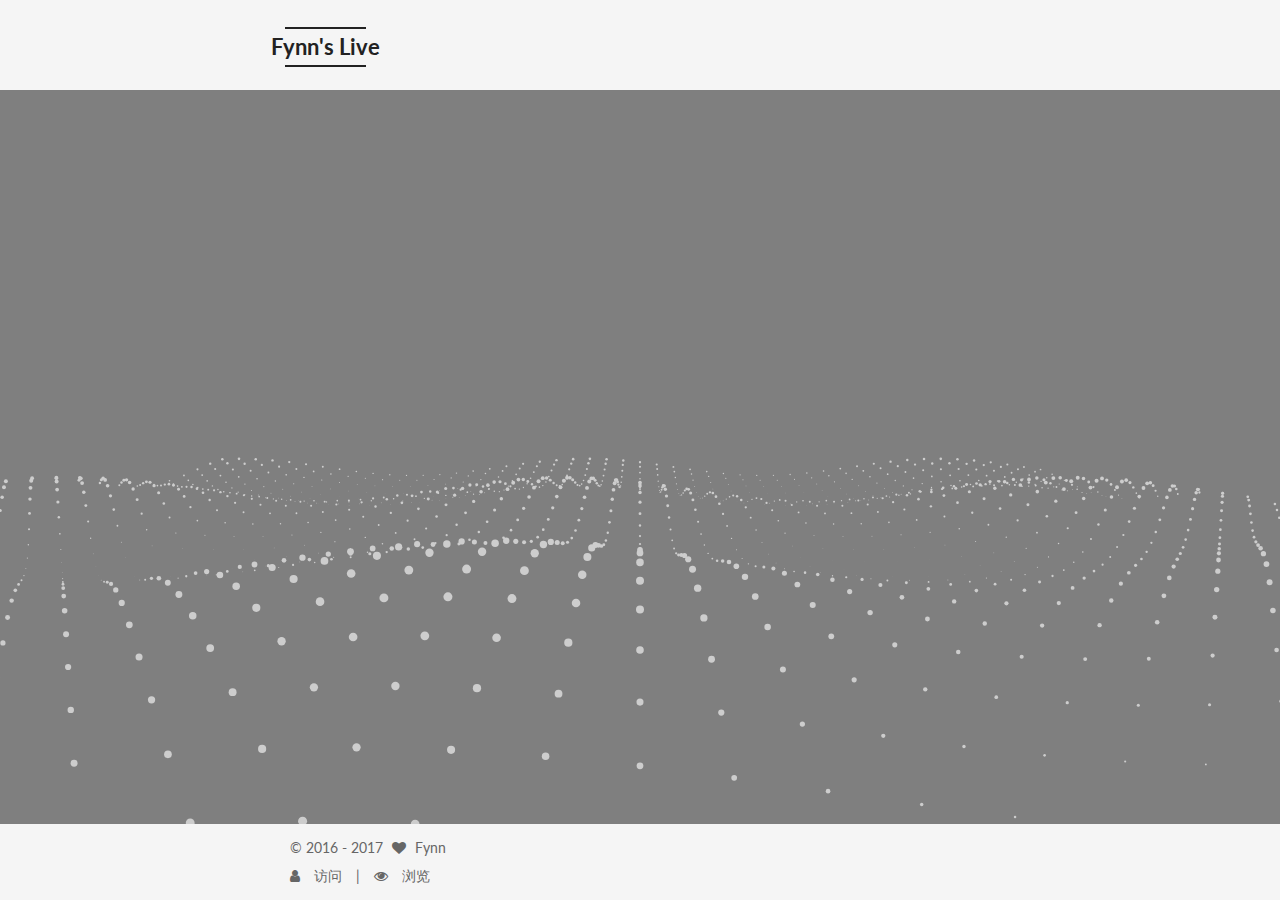
==== commit 3283ab46: "Site updated: 2017-05-17 15:23:28" ====
--- a/index.html
+++ b/index.html
@@ -206,8 +206,8 @@
         </li>
       
         
-        <li class="menu-item menu-item-find">
-          <a href="/" rel="section">
+        <li class="menu-item menu-item-archives">
+          <a href="/archives" rel="section">
             
               <i class="menu-item-icon fa fa-fw fa-archive"></i> <br />
             
@@ -398,7 +398,7 @@
       <div class="footer-inner">
         <div class="copyright" >
   
-  &copy; 
+  &copy;  2016 - 
   <span itemprop="copyrightYear">2017</span>
   <span class="with-love">
     <i class="fa fa-heart"></i>
@@ -407,19 +407,27 @@
 </div>
 
 
-<div class="powered-by">
-  by <a class="theme-link" href="https://hexo.io">Hexo</a> 
+        
+<div class="busuanzi-count">
+  <script async src="https://dn-lbstatics.qbox.me/busuanzi/2.3/busuanzi.pure.mini.js"></script>
+
+  
+    <span class="site-uv">
+      <i class="fa fa-user"></i>
+      <span class="busuanzi-value" id="busuanzi_value_site_uv"></span>
+      访问
+    </span>
+  
+
+  
+    <span class="site-pv">
+      <i class="fa fa-eye"></i>
+      <span class="busuanzi-value" id="busuanzi_value_site_pv"></span>
+      浏览
+    </span>
+  
 </div>
 
-<div class="theme-info">
-  主题 -
-  <a class="theme-link" href="https://github.com/iissnan/hexo-theme-next">
-    NexT.Mist
-  </a>
-</div>
-
-
-        
 
         
       </div>
@@ -535,19 +543,12 @@
 
 
   
-    
-    <script>
-      var cloudTieConfig = {
-        url: document.location.href, 
-        sourceId: "",
-        productKey: "285f313934a5454faec7462b72ee1eb6",
-        target: "cloud-tie-wrapper"
-      };
-    </script>
-    <script src="https://img1.ws.126.net/f2e/tie/yun/sdk/loader.js"></script>
-  
-
-
+
+
+
+
+
+  
 
 
 
--- a/css/main.css
+++ b/css/main.css
@@ -476,8 +476,8 @@
   margin: 20px 0;
   padding: 0;
   font-size: 13px;
-  color: #4d4d4c;
-  background: #f7f7f7;
+  color: #c5c8c6;
+  background: #1d1f21;
   line-height: 1.6;
 }
 pre,
@@ -494,7 +494,7 @@
 }
 pre code {
   padding: 0;
-  color: #4d4d4c;
+  color: #c5c8c6;
   background: none;
   text-shadow: none;
 }
@@ -517,7 +517,7 @@
 }
 .highlight figcaption {
   font-size: 1em;
-  color: #4d4d4c;
+  color: #c5c8c6;
   line-height: 1em;
   margin-bottom: 1em;
 }
@@ -531,23 +531,23 @@
 }
 .highlight figcaption a {
   float: right;
-  color: #4d4d4c;
+  color: #c5c8c6;
 }
 .highlight figcaption a:hover {
-  border-bottom-color: #4d4d4c;
+  border-bottom-color: #c5c8c6;
 }
 .highlight .gutter pre {
   padding-left: 10px;
   padding-right: 10px;
-  color: #869194;
+  color: #888f96;
   text-align: right;
-  background-color: #eff2f3;
+  background-color: #000;
 }
 .highlight .code pre {
   width: 100%;
   padding-left: 10px;
   padding-right: 10px;
-  background-color: #f7f7f7;
+  background-color: #1d1f21;
 }
 .highlight .line {
   height: 20px;
@@ -565,16 +565,16 @@
   border: none;
 }
 pre .deletion {
-  background: #fdd;
+  background: #008000;
 }
 pre .addition {
-  background: #dfd;
+  background: #800000;
 }
 pre .meta {
-  color: #8959a8;
+  color: #b294bb;
 }
 pre .comment {
-  color: #8e908c;
+  color: #969896;
 }
 pre .variable,
 pre .attribute,
@@ -588,7 +588,7 @@
 pre .css .id,
 pre .css .class,
 pre .css .pseudo {
-  color: #c82829;
+  color: #c66;
 }
 pre .number,
 pre .preprocessor,
@@ -597,7 +597,7 @@
 pre .params,
 pre .constant,
 pre .command {
-  color: #f5871f;
+  color: #de935f;
 }
 pre .ruby .class .title,
 pre .css .rules .attribute,
@@ -610,11 +610,11 @@
 pre .special,
 pre .number,
 pre .formula {
-  color: #718c00;
+  color: #b5bd68;
 }
 pre .title,
 pre .css .hexcolor {
-  color: #3e999f;
+  color: #8abeb7;
 }
 pre .function,
 pre .python .decorator,
@@ -624,11 +624,11 @@
 pre .perl .sub,
 pre .javascript .title,
 pre .coffeescript .title {
-  color: #4271ae;
+  color: #81a2be;
 }
 pre .keyword,
 pre .javascript .function {
-  color: #8959a8;
+  color: #b294bb;
 }
 .full-image.full-image.full-image {
   border: none;
@@ -1695,7 +1695,7 @@
   width: 4px;
   height: 4px;
   border-radius: 50%;
-  background: #1cded0;
+  background: #ff16ed;
 }
 .links-of-blogroll {
   font-size: 13px;
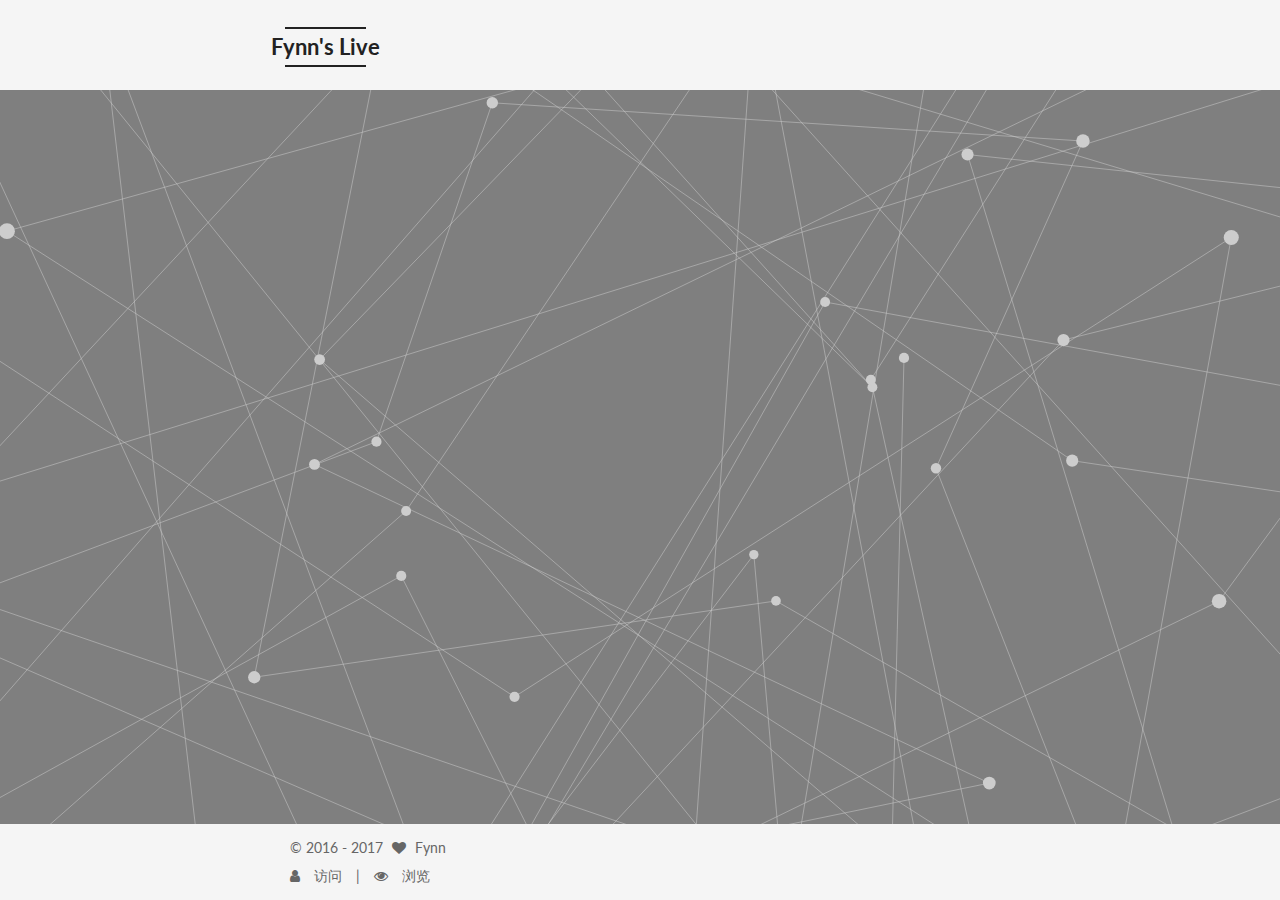
==== commit 15795156: "Site updated: 2017-05-17 15:42:21" ====
--- a/index.html
+++ b/index.html
@@ -231,7 +231,7 @@
             
               <i class="menu-item-icon fa fa-fw fa-user"></i> <br />
             
-            我
+            关于
           </a>
         </li>
       
@@ -463,10 +463,10 @@
 
 
 
-  
-  
-
-
+
+
+  
+  
 
 
 
@@ -496,7 +496,7 @@
   <script type="text/javascript" src="/lib/three/three.min.js"></script>
 
   
-  <script type="text/javascript" src="/lib/three/three-waves.min.js"></script>
+  <script type="text/javascript" src="/lib/three/canvas_lines.min.js"></script>
 
 
   
--- a/css/main.css
+++ b/css/main.css
@@ -1695,7 +1695,7 @@
   width: 4px;
   height: 4px;
   border-radius: 50%;
-  background: #ff16ed;
+  background: #ff58e5;
 }
 .links-of-blogroll {
   font-size: 13px;
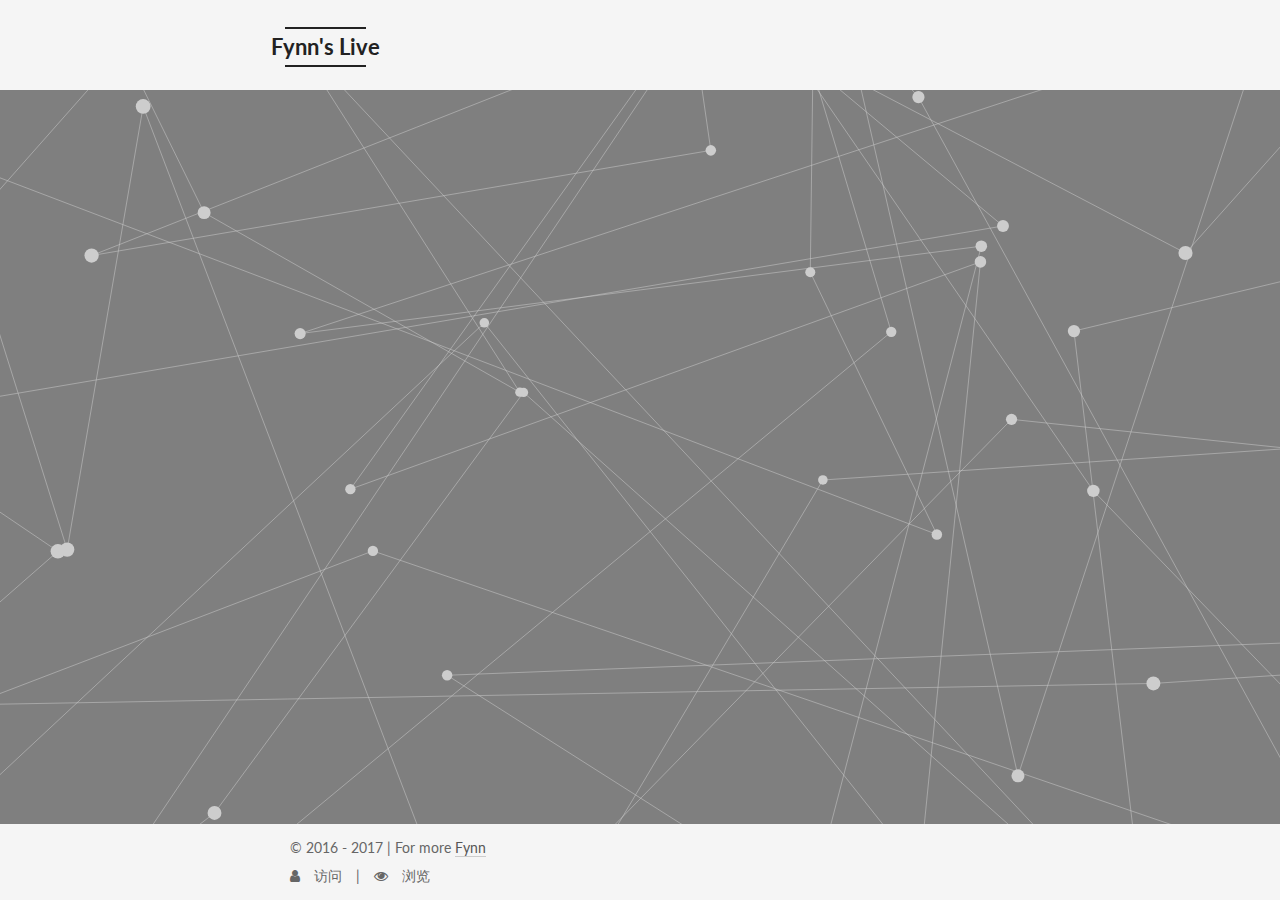
==== commit 980f2513: "Site updated: 2017-05-17 15:52:45" ====
--- a/index.html
+++ b/index.html
@@ -400,10 +400,8 @@
   
   &copy;  2016 - 
   <span itemprop="copyrightYear">2017</span>
-  <span class="with-love">
-    <i class="fa fa-heart"></i>
-  </span>
-  <span class="author" itemprop="copyrightHolder">Fynn</span>
+
+  <span class="author" itemprop="copyrightHolder"> | For more <a href="http://fly611.com">Fynn </a> </span>
 </div>
 
 
--- a/css/main.css
+++ b/css/main.css
@@ -1695,7 +1695,7 @@
   width: 4px;
   height: 4px;
   border-radius: 50%;
-  background: #ff58e5;
+  background: #49818b;
 }
 .links-of-blogroll {
   font-size: 13px;
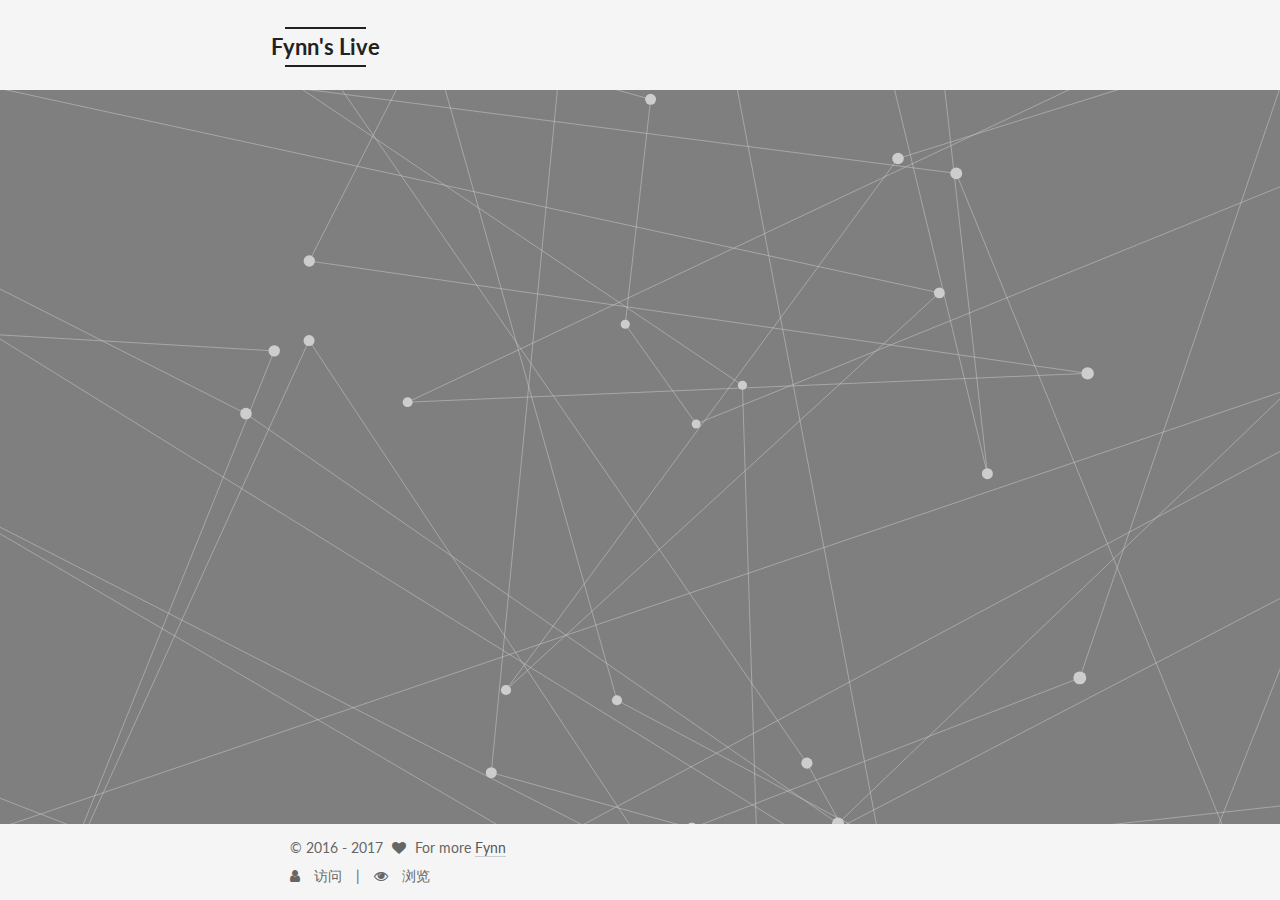
==== commit 59219e1d: "Site updated: 2017-05-17 16:49:48" ====
--- a/index.html
+++ b/index.html
@@ -237,9 +237,43 @@
       
 
       
+        <li class="menu-item menu-item-search">
+          
+            <a href="javascript:;" class="popup-trigger">
+          
+            
+              <i class="menu-item-icon fa fa-search fa-fw"></i> <br />
+            
+            搜索
+          </a>
+        </li>
+      
     </ul>
   
 
+  
+    <div class="site-search">
+      
+  <div class="popup search-popup local-search-popup">
+  <div class="local-search-header clearfix">
+    <span class="search-icon">
+      <i class="fa fa-search"></i>
+    </span>
+    <span class="popup-btn-close">
+      <i class="fa fa-times-circle"></i>
+    </span>
+    <div class="local-search-input-wrapper">
+      <input autocomplete="off"
+             placeholder="搜索..." spellcheck="false"
+             type="text" id="local-search-input">
+    </div>
+  </div>
+  <div id="local-search-result"></div>
+</div>
+
+
+
+    </div>
   
 </nav>
 
@@ -309,17 +343,6 @@
 
           
             
-              <span class="post-comments-count">
-                <span class="post-meta-divider">|</span>
-                <span class="post-meta-item-icon">
-                  <i class="fa fa-comment-o"></i>
-                </span>
-                <a href="/2017/05/17/hello-world/#comments" itemprop="discussionUrl">
-                  <span class="post-comments-count disqus-comment-count"
-                        data-disqus-identifier="2017/05/17/hello-world/" itemprop="commentCount"></span>
-                </a>
-              </span>
-            
           
 
           
@@ -343,9 +366,16 @@
       
         
           
-            <p>欢迎使用 Hexo，本文档将帮助您快速上手。如果您在使用过程中遇到问题，请查看 问题解答 中的解答，或者在 GitHub、Google Group 上提问。 什么是 Hexo？</p>
-
-          
+          欢迎使用 Hexo，本文档将帮助您快速上手。如果您在使用过程中遇到问题，请查看 问题解答 中的解答，或者在 GitHub、Google Group 上提问。 什么是 Hexo？
+
+          
+          <!--noindex-->
+          <div class="post-button text-center">
+            <a class="btn" href="/2017/05/17/hello-world/#more" rel="contents">
+              阅读全文 &raquo;
+            </a>
+          </div>
+          <!--/noindex-->
         
       
     </div>
@@ -388,7 +418,6 @@
 
 
           
-
         </div>
         
       </div>
@@ -401,7 +430,12 @@
   &copy;  2016 - 
   <span itemprop="copyrightYear">2017</span>
 
-  <span class="author" itemprop="copyrightHolder"> | For more <a href="http://fly611.com">Fynn </a> </span>
+  <span class="author" itemprop="copyrightHolder"> 
+  	<span class="with-love">
+   	 <i class="fa fa-heart"></i>
+  	</span> For more
+  	<a href="http://fly611.com">Fynn </a> 
+  </span>
 </div>
 
 
@@ -523,14 +557,6 @@
 
   
 
-    
-      <script id="dsq-count-scr" src="https://Fynn.disqus.com/count.js" async></script>
-    
-
-    
-
-  
-
 
 
 
@@ -552,10 +578,331 @@
 
 
 
-
-
-
-  
+  
+
+
+
+
+
+
+  
+
+  <script type="text/javascript">
+    // Popup Window;
+    var isfetched = false;
+    var isXml = true;
+    // Search DB path;
+    var search_path = "search.xml";
+    if (search_path.length === 0) {
+      search_path = "search.xml";
+    } else if (search_path.endsWith("json")) {
+      isXml = false;
+    }
+    var path = "/" + search_path;
+    // monitor main search box;
+
+    var onPopupClose = function (e) {
+      $('.popup').hide();
+      $('#local-search-input').val('');
+      $('.search-result-list').remove();
+      $('#no-result').remove();
+      $(".local-search-pop-overlay").remove();
+      $('body').css('overflow', '');
+    }
+
+    function proceedsearch() {
+      $("body")
+        .append('<div class="search-popup-overlay local-search-pop-overlay"></div>')
+        .css('overflow', 'hidden');
+      $('.search-popup-overlay').click(onPopupClose);
+      $('.popup').toggle();
+      var $localSearchInput = $('#local-search-input');
+      $localSearchInput.attr("autocapitalize", "none");
+      $localSearchInput.attr("autocorrect", "off");
+      $localSearchInput.focus();
+    }
+
+    // search function;
+    var searchFunc = function(path, search_id, content_id) {
+      'use strict';
+
+      // start loading animation
+      $("body")
+        .append('<div class="search-popup-overlay local-search-pop-overlay">' +
+          '<div id="search-loading-icon">' +
+          '<i class="fa fa-spinner fa-pulse fa-5x fa-fw"></i>' +
+          '</div>' +
+          '</div>')
+        .css('overflow', 'hidden');
+      $("#search-loading-icon").css('margin', '20% auto 0 auto').css('text-align', 'center');
+
+      $.ajax({
+        url: path,
+        dataType: isXml ? "xml" : "json",
+        async: true,
+        success: function(res) {
+          // get the contents from search data
+          isfetched = true;
+          $('.popup').detach().appendTo('.header-inner');
+          var datas = isXml ? $("entry", res).map(function() {
+            return {
+              title: $("title", this).text(),
+              content: $("content",this).text(),
+              url: $("url" , this).text()
+            };
+          }).get() : res;
+          var input = document.getElementById(search_id);
+          var resultContent = document.getElementById(content_id);
+          var inputEventFunction = function() {
+            var searchText = input.value.trim().toLowerCase();
+            var keywords = searchText.split(/[\s\-]+/);
+            if (keywords.length > 1) {
+              keywords.push(searchText);
+            }
+            var resultItems = [];
+            if (searchText.length > 0) {
+              // perform local searching
+              datas.forEach(function(data) {
+                var isMatch = false;
+                var hitCount = 0;
+                var searchTextCount = 0;
+                var title = data.title.trim();
+                var titleInLowerCase = title.toLowerCase();
+                var content = data.content.trim().replace(/<[^>]+>/g,"");
+                var contentInLowerCase = content.toLowerCase();
+                var articleUrl = decodeURIComponent(data.url);
+                var indexOfTitle = [];
+                var indexOfContent = [];
+                // only match articles with not empty titles
+                if(title != '') {
+                  keywords.forEach(function(keyword) {
+                    function getIndexByWord(word, text, caseSensitive) {
+                      var wordLen = word.length;
+                      if (wordLen === 0) {
+                        return [];
+                      }
+                      var startPosition = 0, position = [], index = [];
+                      if (!caseSensitive) {
+                        text = text.toLowerCase();
+                        word = word.toLowerCase();
+                      }
+                      while ((position = text.indexOf(word, startPosition)) > -1) {
+                        index.push({position: position, word: word});
+                        startPosition = position + wordLen;
+                      }
+                      return index;
+                    }
+
+                    indexOfTitle = indexOfTitle.concat(getIndexByWord(keyword, titleInLowerCase, false));
+                    indexOfContent = indexOfContent.concat(getIndexByWord(keyword, contentInLowerCase, false));
+                  });
+                  if (indexOfTitle.length > 0 || indexOfContent.length > 0) {
+                    isMatch = true;
+                    hitCount = indexOfTitle.length + indexOfContent.length;
+                  }
+                }
+
+                // show search results
+
+                if (isMatch) {
+                  // sort index by position of keyword
+
+                  [indexOfTitle, indexOfContent].forEach(function (index) {
+                    index.sort(function (itemLeft, itemRight) {
+                      if (itemRight.position !== itemLeft.position) {
+                        return itemRight.position - itemLeft.position;
+                      } else {
+                        return itemLeft.word.length - itemRight.word.length;
+                      }
+                    });
+                  });
+
+                  // merge hits into slices
+
+                  function mergeIntoSlice(text, start, end, index) {
+                    var item = index[index.length - 1];
+                    var position = item.position;
+                    var word = item.word;
+                    var hits = [];
+                    var searchTextCountInSlice = 0;
+                    while (position + word.length <= end && index.length != 0) {
+                      if (word === searchText) {
+                        searchTextCountInSlice++;
+                      }
+                      hits.push({position: position, length: word.length});
+                      var wordEnd = position + word.length;
+
+                      // move to next position of hit
+
+                      index.pop();
+                      while (index.length != 0) {
+                        item = index[index.length - 1];
+                        position = item.position;
+                        word = item.word;
+                        if (wordEnd > position) {
+                          index.pop();
+                        } else {
+                          break;
+                        }
+                      }
+                    }
+                    searchTextCount += searchTextCountInSlice;
+                    return {
+                      hits: hits,
+                      start: start,
+                      end: end,
+                      searchTextCount: searchTextCountInSlice
+                    };
+                  }
+
+                  var slicesOfTitle = [];
+                  if (indexOfTitle.length != 0) {
+                    slicesOfTitle.push(mergeIntoSlice(title, 0, title.length, indexOfTitle));
+                  }
+
+                  var slicesOfContent = [];
+                  while (indexOfContent.length != 0) {
+                    var item = indexOfContent[indexOfContent.length - 1];
+                    var position = item.position;
+                    var word = item.word;
+                    // cut out 100 characters
+                    var start = position - 20;
+                    var end = position + 80;
+                    if(start < 0){
+                      start = 0;
+                    }
+                    if (end < position + word.length) {
+                      end = position + word.length;
+                    }
+                    if(end > content.length){
+                      end = content.length;
+                    }
+                    slicesOfContent.push(mergeIntoSlice(content, start, end, indexOfContent));
+                  }
+
+                  // sort slices in content by search text's count and hits' count
+
+                  slicesOfContent.sort(function (sliceLeft, sliceRight) {
+                    if (sliceLeft.searchTextCount !== sliceRight.searchTextCount) {
+                      return sliceRight.searchTextCount - sliceLeft.searchTextCount;
+                    } else if (sliceLeft.hits.length !== sliceRight.hits.length) {
+                      return sliceRight.hits.length - sliceLeft.hits.length;
+                    } else {
+                      return sliceLeft.start - sliceRight.start;
+                    }
+                  });
+
+                  // select top N slices in content
+
+                  var upperBound = parseInt('1');
+                  if (upperBound >= 0) {
+                    slicesOfContent = slicesOfContent.slice(0, upperBound);
+                  }
+
+                  // highlight title and content
+
+                  function highlightKeyword(text, slice) {
+                    var result = '';
+                    var prevEnd = slice.start;
+                    slice.hits.forEach(function (hit) {
+                      result += text.substring(prevEnd, hit.position);
+                      var end = hit.position + hit.length;
+                      result += '<b class="search-keyword">' + text.substring(hit.position, end) + '</b>';
+                      prevEnd = end;
+                    });
+                    result += text.substring(prevEnd, slice.end);
+                    return result;
+                  }
+
+                  var resultItem = '';
+
+                  if (slicesOfTitle.length != 0) {
+                    resultItem += "<li><a href='" + articleUrl + "' class='search-result-title'>" + highlightKeyword(title, slicesOfTitle[0]) + "</a>";
+                  } else {
+                    resultItem += "<li><a href='" + articleUrl + "' class='search-result-title'>" + title + "</a>";
+                  }
+
+                  slicesOfContent.forEach(function (slice) {
+                    resultItem += "<a href='" + articleUrl + "'>" +
+                      "<p class=\"search-result\">" + highlightKeyword(content, slice) +
+                      "...</p>" + "</a>";
+                  });
+
+                  resultItem += "</li>";
+                  resultItems.push({
+                    item: resultItem,
+                    searchTextCount: searchTextCount,
+                    hitCount: hitCount,
+                    id: resultItems.length
+                  });
+                }
+              })
+            };
+            if (keywords.length === 1 && keywords[0] === "") {
+              resultContent.innerHTML = '<div id="no-result"><i class="fa fa-search fa-5x" /></div>'
+            } else if (resultItems.length === 0) {
+              resultContent.innerHTML = '<div id="no-result"><i class="fa fa-frown-o fa-5x" /></div>'
+            } else {
+              resultItems.sort(function (resultLeft, resultRight) {
+                if (resultLeft.searchTextCount !== resultRight.searchTextCount) {
+                  return resultRight.searchTextCount - resultLeft.searchTextCount;
+                } else if (resultLeft.hitCount !== resultRight.hitCount) {
+                  return resultRight.hitCount - resultLeft.hitCount;
+                } else {
+                  return resultRight.id - resultLeft.id;
+                }
+              });
+              var searchResultList = '<ul class=\"search-result-list\">';
+              resultItems.forEach(function (result) {
+                searchResultList += result.item;
+              })
+              searchResultList += "</ul>";
+              resultContent.innerHTML = searchResultList;
+            }
+          }
+
+          if ('auto' === 'auto') {
+            input.addEventListener('input', inputEventFunction);
+          } else {
+            $('.search-icon').click(inputEventFunction);
+            input.addEventListener('keypress', function (event) {
+              if (event.keyCode === 13) {
+                inputEventFunction();
+              }
+            });
+          }
+
+          // remove loading animation
+          $(".local-search-pop-overlay").remove();
+          $('body').css('overflow', '');
+
+          proceedsearch();
+        }
+      });
+    }
+
+    // handle and trigger popup window;
+    $('.popup-trigger').click(function(e) {
+      e.stopPropagation();
+      if (isfetched === false) {
+        searchFunc(path, 'local-search-input', 'local-search-result');
+      } else {
+        proceedsearch();
+      };
+    });
+
+    $('.popup-btn-close').click(onPopupClose);
+    $('.popup').click(function(e){
+      e.stopPropagation();
+    });
+    $(document).on('keyup', function (event) {
+      var shouldDismissSearchPopup = event.which === 27 &&
+        $('.search-popup').is(':visible');
+      if (shouldDismissSearchPopup) {
+        onPopupClose();
+      }
+    });
+  </script>
 
 
 
--- a/css/main.css
+++ b/css/main.css
@@ -1695,7 +1695,7 @@
   width: 4px;
   height: 4px;
   border-radius: 50%;
-  background: #49818b;
+  background: #992a40;
 }
 .links-of-blogroll {
   font-size: 13px;
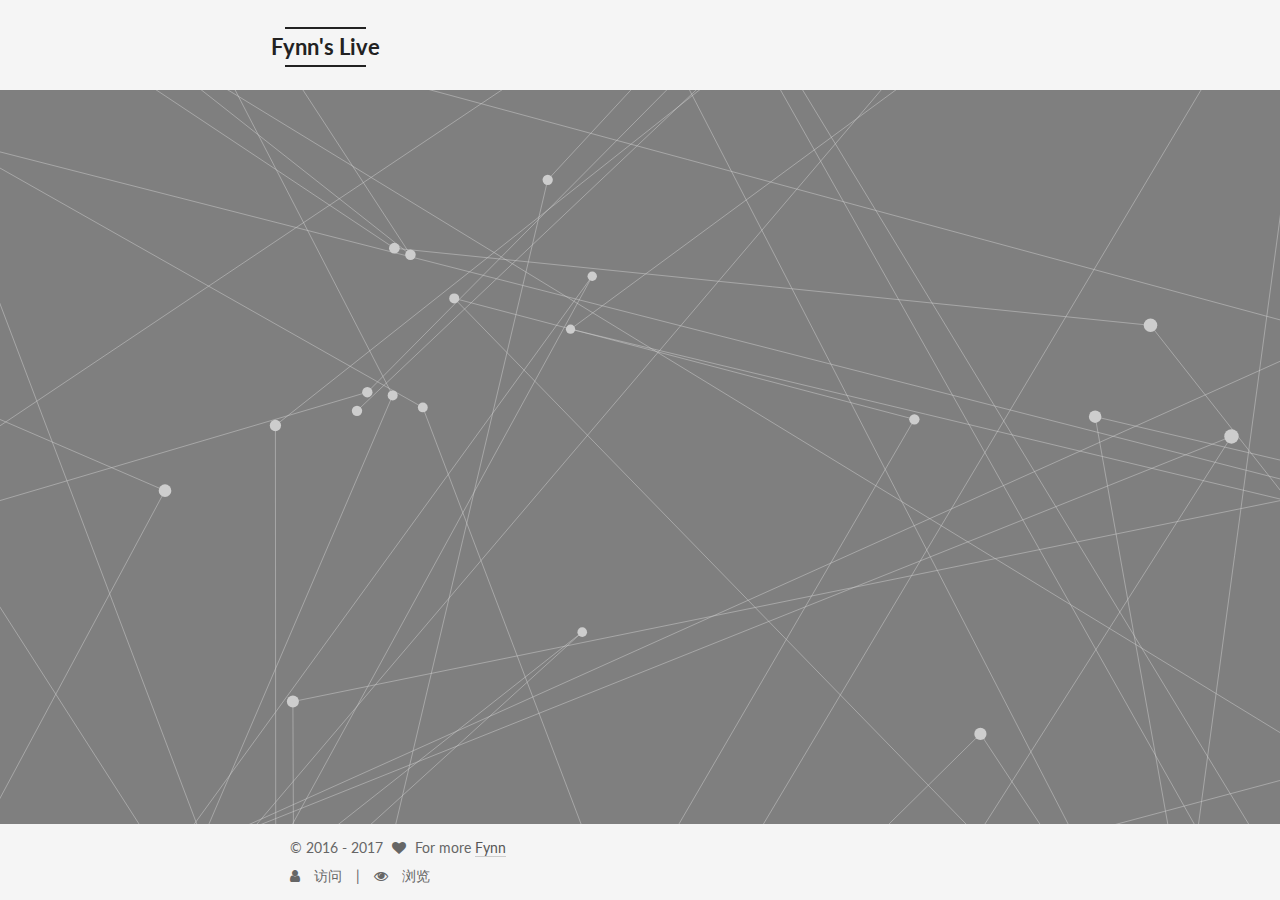
==== commit bbf3c603: "Site updated: 2017-05-17 17:28:06" ====
--- a/index.html
+++ b/index.html
@@ -111,15 +111,15 @@
     fancybox: true,
     motion: true,
     duoshuo: {
-      userId: '0',
+      userId: 'undefined',
       author: '作者'
     },
     algolia: {
       applicationID: '',
       apiKey: '',
       indexName: '',
-      hits: {"per_page":10},
-      labels: {"input_placeholder":"Search for Posts","hits_empty":"We didn't find any results for the search: ${query}","hits_stats":"${hits} results found in ${time} ms"}
+      hits: "",
+      labels: ""
     }
   };
 </script>
@@ -209,9 +209,9 @@
         <li class="menu-item menu-item-archives">
           <a href="/archives" rel="section">
             
-              <i class="menu-item-icon fa fa-fw fa-archive"></i> <br />
-            
-            发现
+              <i class="menu-item-icon fa fa-fw fa-calendar"></i> <br />
+            
+            记录
           </a>
         </li>
       
@@ -219,7 +219,7 @@
         <li class="menu-item menu-item-categories">
           <a href="/categories" rel="section">
             
-              <i class="menu-item-icon fa fa-fw fa-th"></i> <br />
+              <i class="menu-item-icon fa fa-fw fa-th-large"></i> <br />
             
             分类
           </a>
@@ -298,7 +298,7 @@
   
 
   <article class="post post-type-normal " itemscope itemtype="http://schema.org/Article">
-    <link itemprop="mainEntityOfPage" href="http://yoursite.com/2017/05/17/hello-world/">
+    <link itemprop="mainEntityOfPage" href="http://yoursite.com/2017/05/16/hello-world/">
 
     <span hidden itemprop="author" itemscope itemtype="http://schema.org/Person">
       <meta itemprop="name" content="Fynn">
@@ -317,7 +317,7 @@
         
           <h1 class="post-title" itemprop="name headline">
                 
-                <a class="post-title-link" href="/2017/05/17/hello-world/" itemprop="url">Hello World</a></h1>
+                <a class="post-title-link" href="/2017/05/16/hello-world/" itemprop="url">你好 世界</a></h1>
         
 
         <div class="post-meta">
@@ -329,8 +329,8 @@
               
                 <span class="post-meta-item-text">发表于</span>
               
-              <time title="创建于" itemprop="dateCreated datePublished" datetime="2017-05-17T09:59:56+08:00">
-                2017-05-17
+              <time title="创建于" itemprop="dateCreated datePublished" datetime="2017-05-16T15:39:04+08:00">
+                2017-05-16
               </time>
             
 
@@ -339,6 +339,28 @@
             
           </span>
 
+          
+            <span class="post-category" >
+            
+              <span class="post-meta-divider">|</span>
+            
+              <span class="post-meta-item-icon">
+                <i class="fa fa-folder-o"></i>
+              </span>
+              
+                <span class="post-meta-item-text">收纳在</span>
+              
+              
+                <span itemprop="about" itemscope itemtype="http://schema.org/Thing">
+                  <a href="/categories/测试/" itemprop="url" rel="index">
+                    <span itemprop="name">测试</span>
+                  </a>
+                </span>
+
+                
+                
+              
+            </span>
           
 
           
@@ -366,12 +388,12 @@
       
         
           
-          欢迎使用 Hexo，本文档将帮助您快速上手。如果您在使用过程中遇到问题，请查看 问题解答 中的解答，或者在 GitHub、Google Group 上提问。 什么是 Hexo？
-
-          
+          欢迎使用 Hexo，本文档将帮助您快速上手。如果您在使用过程中遇到问题，请查看 问题解答 中的解答，或者在 GitHub、Google Group 上提问。 什么是Hexo？
+欢迎使用 Hexo，本文档将帮助您快速上手。如果您在使用过程中遇到问题，请查看 问题解答 中的解答，或者在 GitHub、G
+          ...
           <!--noindex-->
           <div class="post-button text-center">
-            <a class="btn" href="/2017/05/17/hello-world/#more" rel="contents">
+            <a class="btn" href="/2017/05/16/hello-world/#more" rel="contents">
               阅读全文 &raquo;
             </a>
           </div>
--- a/css/main.css
+++ b/css/main.css
@@ -1695,7 +1695,7 @@
   width: 4px;
   height: 4px;
   border-radius: 50%;
-  background: #992a40;
+  background: #1b0a5b;
 }
 .links-of-blogroll {
   font-size: 13px;
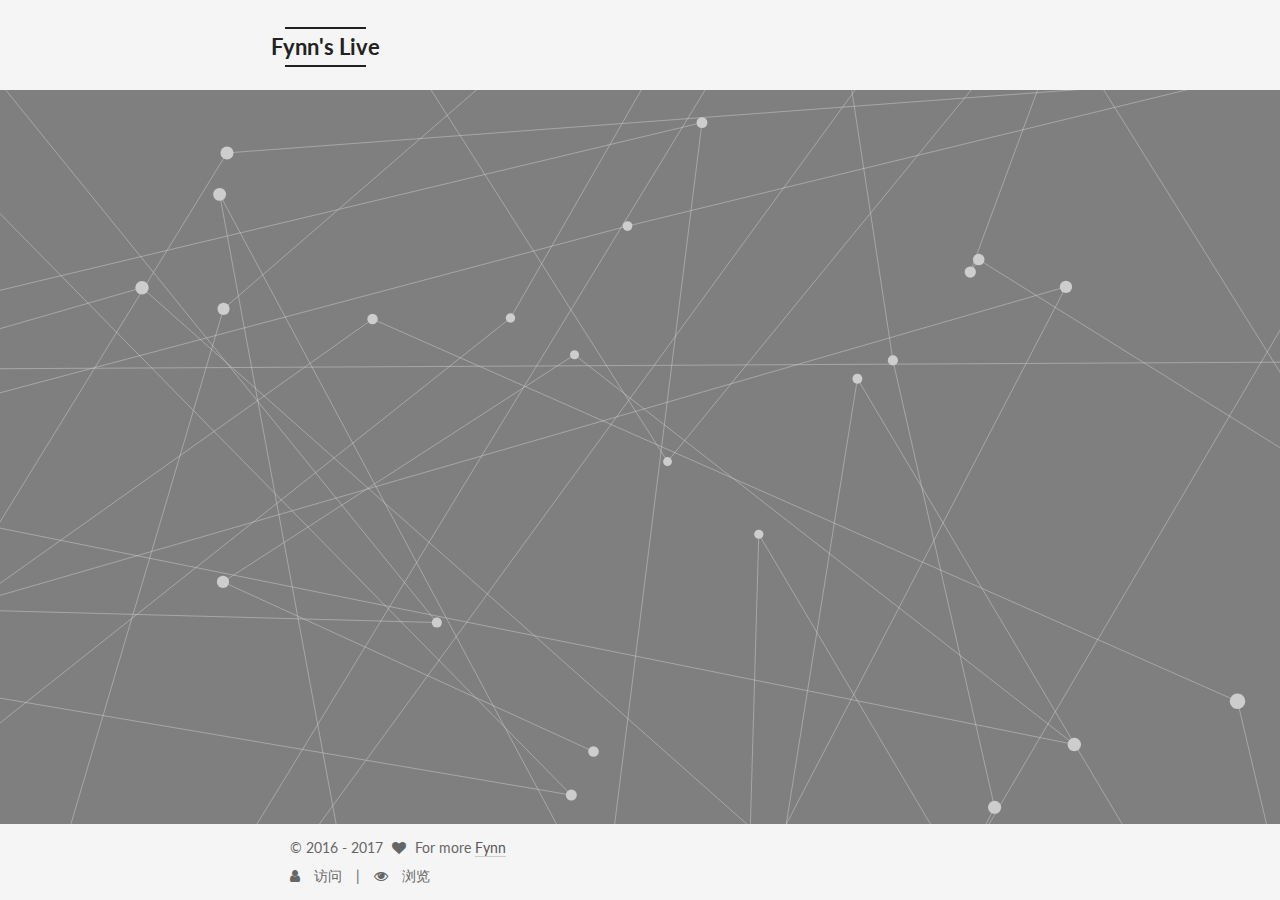
==== commit f28296ab: "Site updated: 2017-05-17 17:29:50" ====
--- a/index.html
+++ b/index.html
@@ -212,16 +212,6 @@
               <i class="menu-item-icon fa fa-fw fa-calendar"></i> <br />
             
             记录
-          </a>
-        </li>
-      
-        
-        <li class="menu-item menu-item-categories">
-          <a href="/categories" rel="section">
-            
-              <i class="menu-item-icon fa fa-fw fa-th-large"></i> <br />
-            
-            分类
           </a>
         </li>
       
--- a/css/main.css
+++ b/css/main.css
@@ -1695,7 +1695,7 @@
   width: 4px;
   height: 4px;
   border-radius: 50%;
-  background: #1b0a5b;
+  background: #fcff20;
 }
 .links-of-blogroll {
   font-size: 13px;
